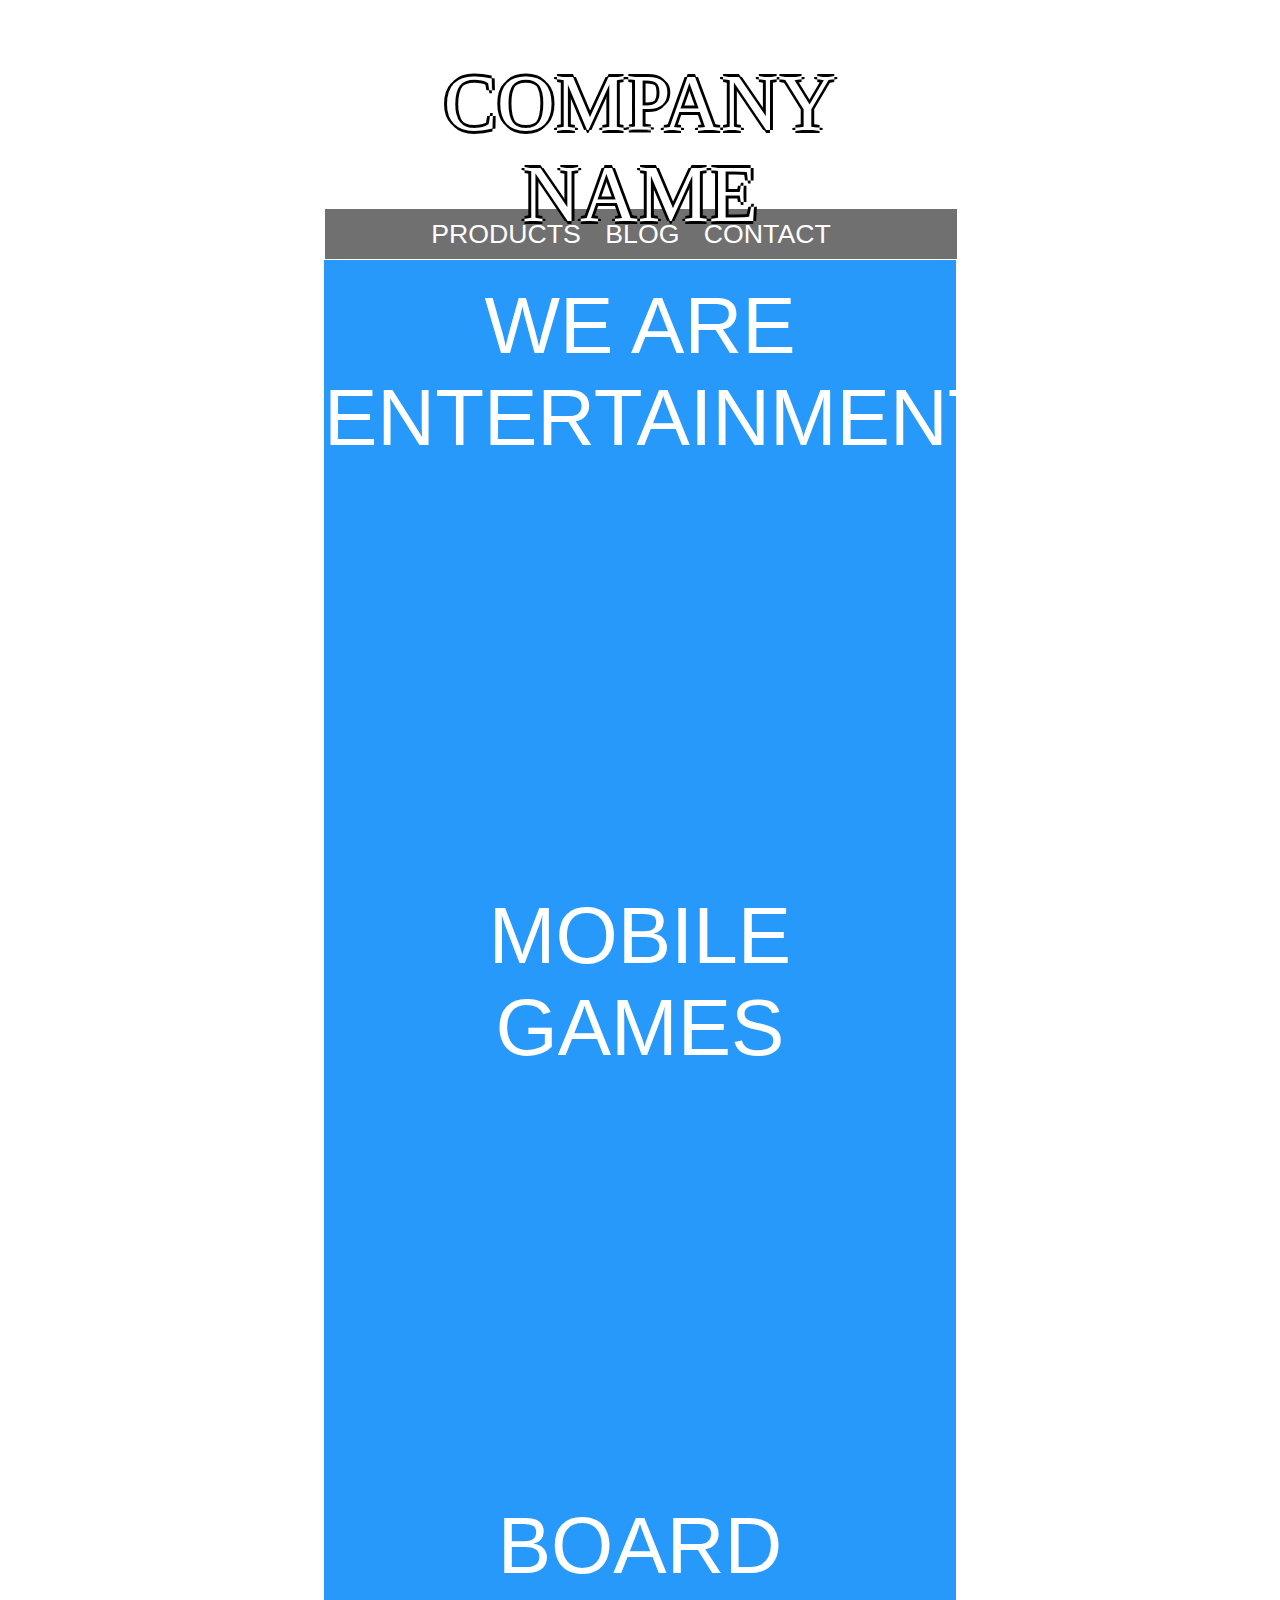
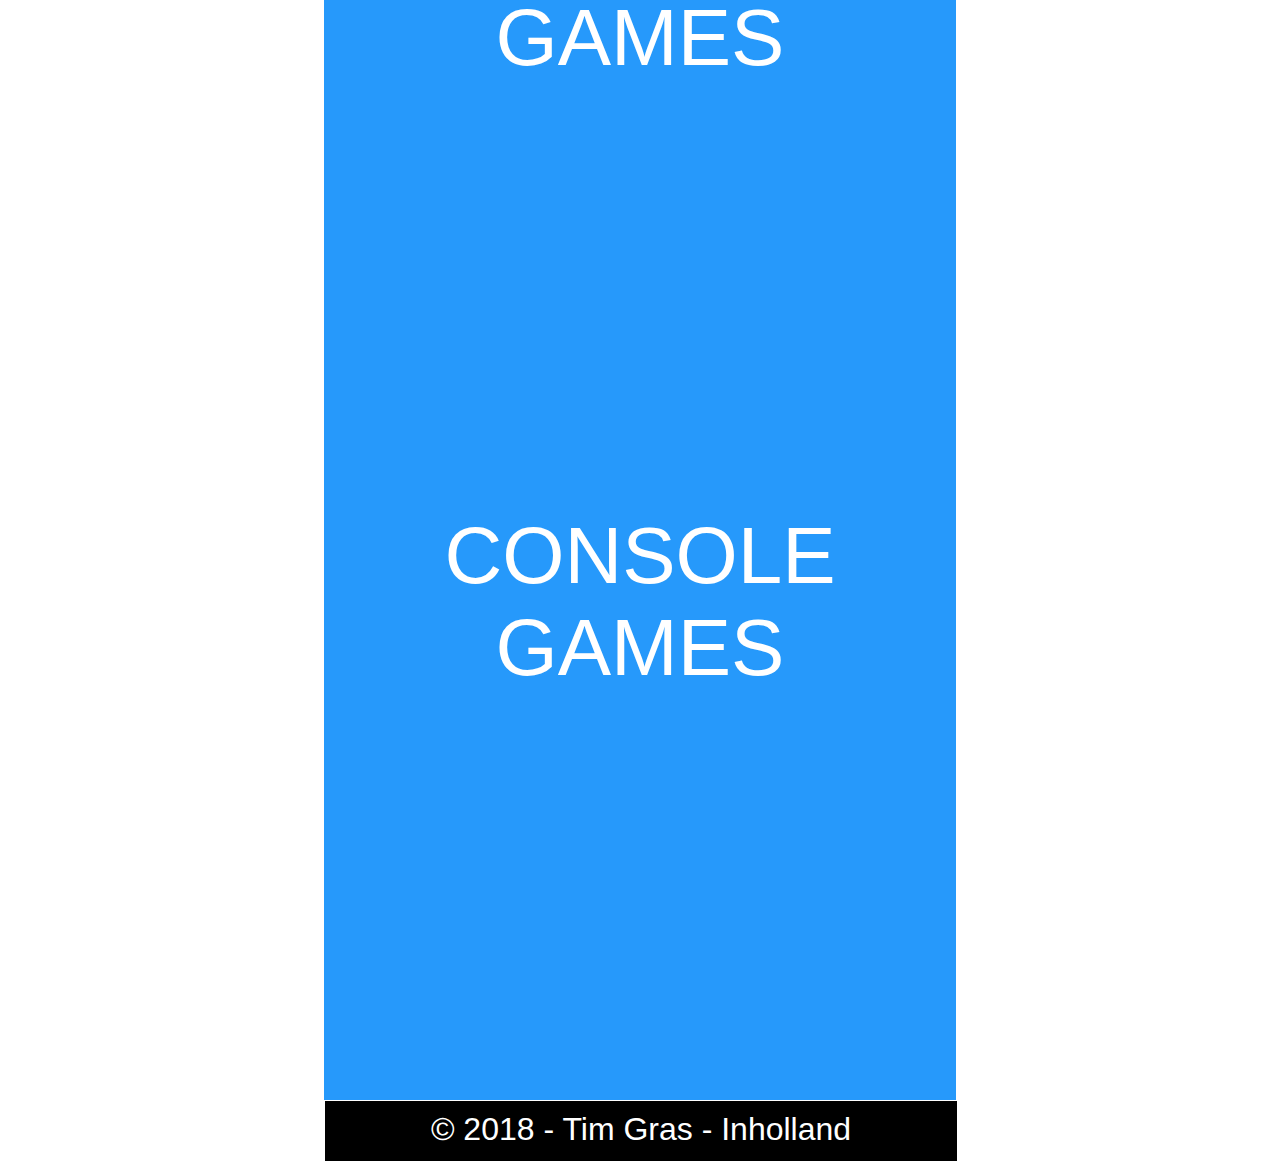
==== Index.html @ 02156e34 "changed the html and css files" ====
<!DOCTYPE html>
<html lang="en">
	<head>
		<meta name="viewport" content="width=device-width,initial-scale=1">
		<meta charset="UTF-8">
		<meta name="author" content="Tim Gras">
		<meta name="description" content="This website is for the WebMarkup and is an games website">
		<meta name="keywords" content="HTML, CSS, games, Mario, console, mobile, beerpong, dart, rubiccube, poker">

		<link rel="icon" href="img/favicon.png" type="image/gif" sizes="16x16">
		<link rel="stylesheet" type="text/css" href="Style.css">
		<link rel="stylesheet" type="text/css" href="PcStyle.css">
		<link rel="stylesheet" type="text/css" href="TabletStyle.css">
		<link rel="stylesheet" type="text/css" href="MobileStyle.css">
		<link rel="stylesheet" href="https://use.fontawesome.com/releases/v5.4.2/css/all.css">
		<title>INF1sA Tim Gras 630259</title>
	</head>
		
	<body>
		<!-- leftSide space -->
		<aside class="side">
		</aside>

		<!-- middle of page -->
		<main class="middle">
			<!-- Header of the page -->
			<header id="header">
				<article>COMPANY NAME</article>
			</header>

			<!-- navbar of the page -->
			<nav id="navbar">
				<article class="navlinks">
					<a href="product.html">PRODUCTS</a>
					<a href="​http://www.blogger.com">BLOG</a> 
					<a href="contact.html">CONTACT</a>
				</article>
				<a class="icon"><i class="fa fa-bars"></i></a>
			</nav>

			<!-- section of text -->
			<section class="page">
				<article>WE ARE</article>

				<article>ENTERTAINMENT</article>
			</section>

			<!-- Image -->
			<article title="imageproduct3" id="product3" class="image" alt="Mario"></article>
			
			<!-- section of text -->
			<section class="page hidefortablet hideformobile">
				<article>MOBILE</article>

				<article>GAMES</article>
			</section>

			<!-- Image -->
			<article title="imageproduct8" id="product8" class="image" alt="Mobilegames"></article>

			<!-- section of text -->
			<section class="page hidefortablet hideformobile">
				<article>BOARD</article>

				<article>GAMES</article>
			</section>

			<!-- Image -->
			<article title="imageproduct6" id="product6" class="image hidefortablet" alt="Boardgames"></article>

			<!-- section of text -->
			<section class="page hideformobile">
				<article>CONSOLE</article>

				<article>GAMES</article>
			</section>

			<article title="imageproduct9" id="product9" class="image fullimagecontainer " alt="Consolegames"></article>

			<!-- Footer of the page -->
			<footer id="footer">
				<article>&copy; 2018 - Tim Gras - Inholland</article>
			</footer>
		</main>
		
		<!-- rightSide space -->
		<aside class="side"></aside>
	</body>
</html>
---- Style.css ----
body{
	font-family: "Arial", serif;
}

.navbar a {
  float: left;
  color: #f2f2f2;
  text-align: center;
  padding: 14px 16px;
  text-decoration: none;
  font-size: 17px;
}
.icon {
  display: none;
}

/* For mobile*/
@media only screen and (max-width: 360px) {
  .navbar a:not(:last-child) {display: none;}
  .icon {
    float: left;
    display: block;
    margin-left: 2px;
    margin-top: -2px;
    font-size: 2em;
  }
  .navlinks{
  	display: none;
  }
}
---- PcStyle.css ----
/*For pc*/
@media only screen and (min-width: 961px) {
	body {
	    background-image: url("img/background.jpeg");
	    background-size: 100%;
	    background-repeat: no-repeat;
	}

	img{width: 100%;}

	.hideforpc{
		display: none;
	}

	.side{
		display: block;
		width: 25%;
		height: 1px;
		float: left;
	}
	.middle{
		width: 50%;
		float: left;
	}

	#header{
		width: 100%;
		height: 150px;
		margin: auto;
		background-image: url("img/companylogoBG.jpg");
		background-position: center;
		background-size: 100%;
		font-size: 5em;
		color: #ffffff;
		text-align: center;
		padding-top: 50px;
		font-family: "Berlin Sans FB", serif;
		text-shadow: -3px 0 black, 0 3px black, 3px 0 black, 0 -3px black;
	}

	#footer{
		width: 100%;
		height: 50px;
		background-color: #000000;
		color: #ffffff;
		text-align: center;
		padding-top: 10px;
		font-size: 2em;
		float: left;
		border: solid 1px;
		border-color: #FFFFFF;
	}

	.page {
		float: left;
	   	width: 100%;
	   	height: 200px;
	   	background-color: #2699fb;
	   	font-size: 5em;
	   	color: #ffffff;
	   	padding-top: 15pt;
	   	text-align: center;
	   	font-family: "Arial", serif;
	   	vertical-align: middle;
	}

	.grid{
		float: left;
		background-color: #ffffff;
		width: 100%;
		height: 860px;
		border: solid 1px;
		border-color: #AAAAAA;
	}

	.image{
		float: left;
		width: 100%;
	   	height: 390px;
	   	margin: auto;
	 	background-color: #2699fb;
	   	font-size: 63pt;
	   	color: #ffffff;
	   	text-align: center;
	   	overflow: hidden;
	}

	.gridcolumn{
		float: left;
		width: 290px;
		height: 200px;
		margin-top: 10px;
		margin-left: 10px;
		border: solid 1px;
		border-color: #AAAAAA;
	}

	.gridimage{
		height: 100%;
	}

	.bannerimage{
		height: 200px;
	}

	.formsection{
		width: 100%;
		background-color: #ffffff;
		float: left;
	}

	.form{
		width: 81%;
		margin-left: 9%;
	}

	#navbar{
		height: 40px;
		width:  100%;
		margin:  auto;
		padding-top: 10px;
		background-color: #707070; 
		color: #ffffff;
		text-align: center;
		border: solid 1px;
		border-color: #ffffff;

	}

	.fullwidth{
		width: 100%;
		font-family: "Arial", serif;
		font-size: 15pt;

	}

	.dropdown{
		float: right;
		width: 60%;
		font-size: 2em;
		font-family: "Arial", serif;
		color: #AAAAAA;
	}

	.contactFormFieldset{
		font-family: "Arial", serif;
		margin-top: 20px;
	}

	.input{
		color: #AAAAAA;
		font-size: 2em;
		font-family: "Arial", serif;
		border:none;
	}

	.submit{
		float: left;
	   	width: 100%;
	   	height: 75px;
	   	background-color: #2699fb;
	   	font-size: 25pt;
	   	color: #ffffff;
	   	text-align: center;
	   	font-family: "Arial", serif;
	   	margin-top: 20px;
	   	margin-bottom: 40px; 
	}

	.textarea{
		height: 150px;
	}

	.moreinfo{
		margin-top: 20px;
		margin-left:5%;
		margin-bottom: 20px;
		font-size: 2em;
		color: #707070;
	}

	.headerText{
		float: left;
	   	width: 100%;
	   	height: 100px;
	   	background-color: #2699fb;
	   	font-size: 5em;
	   	color: #ffffff;
	   	padding-top: 10px;
	   	text-align: center;
	   	font-family: "Arial", serif;
	   	vertical-align: middle;
	   	border: solid 1px;
	   	border-color: #FFFFFF;
	}

	#product1{
		background-image: url("img/product1.jpg");
		background-position: center;
		background-size: cover;
		background-repeat: no-repeat;
	}
	#product2{
		background-image: url("img/product2.jpg");
		background-position: center;
		background-size: cover;
		background-repeat: no-repeat;
	}
	#product3{
		background-image: url("img/product3.jpg");
		background-position: center;
		background-size: cover;
		background-repeat: no-repeat;
	}
	#product4{
		background-image: url("img/product4.jpg");
		background-position: center;
		background-size: cover;
		background-repeat: no-repeat;
	}
	#product5{
		background-image: url("img/product5.jpg");
		background-position: center;
		background-size: cover;
		background-repeat: no-repeat;
	}
	#product6{
		background-image: url("img/product6.jpg");
		background-position: center;
		background-size: cover;
		background-repeat: no-repeat;
	}
	#product7{
		background-image: url("img/product7.jpg");
		background-position: center;
		background-size: cover;
		background-repeat: no-repeat;
	}
	#product8{
		background-image: url("img/product8.jpg");
		background-position: center;
		background-size: cover;
		background-repeat: no-repeat;
	}
	#product9{
		background-image: url("img/product9.jpg");
		background-position: center;
		background-size: cover;
		background-repeat: no-repeat;
	}
	#product10{
		background-image: url("img/product10.jpg");
		background-position: center;
		background-size: cover;
		background-repeat: no-repeat;
	}
	#product11{
		background-image: url("img/product11.jpg");
		background-position: center;
		background-size: cover;
		background-repeat: no-repeat;
	}
	#product12{
		background-image: url("img/product12.jpg");
		background-position: center;
		background-size: 100%;
		background-repeat: no-repeat;
	}


	a:link{
		color: #ffffff;
		font-size: 20pt;
		padding-right: 20px;
		font-family: "Arial", serif;
		text-decoration: none;
	}
	a:visited {
	    color: #ffffff;
		font-size: 20pt;
		text-underline-position: none;
		font-family: "Arial", serif;
		text-decoration: none;
	}

	a:hover {
	    color: #ffffff;
		font-size: 20pt;
		font-family: "Arial", serif;
		text-decoration: none;
	}

	/*makes the placeholder to the same color that is used for the rest of the input*/
	::placeholder {
    color: #AAAAAA;
    opacity: 1; /* Firefox */
	}

	:-ms-input-placeholder { /* Internet Explorer 10-11 */
	   color: #AAAAAA;
	}

	::-ms-input-placeholder { /* Microsoft Edge */
	   color: #AAAAAA;
	}
}
---- TabletStyle.css ----
/*For tablet*/
@media only screen and (max-width: 960px) and ( min-width: 361px) {
    body {
    }

    img{
    	height: 100%;
    }

    .hidefortablet{
    	display: none;
    }
    
	#header{
		width: 100%;
		height: 100px;
		margin: auto;
		background-image: url("img/companylogoBG.jpg");
		background-position: center;
		background-size: 100%;
		font-size: 4em;
		color: #ffffff;
		text-align: center;
		padding-top: 30px;
		color: #ffffff;
		text-align: center;
		font-family: "Berlin Sans FB", serif;
		text-shadow: -3px 0 black, 0 3px black, 3px 0 black, 0 -3px black;
	}

	#footer{
		float: left;
		width: 100%;
		height: 30pt;
		margin-top: 20px;
		background-color: #000000;
		color: #ffffff;
		text-align: center;
		font-size: 1.5em;
	}

	.page {
		float: left;
	   width: 100%;
	   height: 150px;
	   background-color: #2699fb;
	   font-size: 40pt;
	   color: #ffffff;
	   text-align: center;
	   font-family: "Arial", serif;
	   vertical-align: middle;
	   border:solid 1px;
	   border-color: #FFFFFF;
	}
	
	.gridcolumn{
		float: left;
		width: 47%;
		height: 160px;
		margin-top: 10px;
		margin-left: 10px;
		border: solid 1px;
		border-color: #AAAAAA;
	}

	.gridimage{
		height: 100%;
	}

	.image{
		float: left;
		width: 44%;
	   	height: 150pt;
	   	border: solid 5px;
	   	border-color: #FFFFFF;
		
	}
	.fullimagecontainer{
		float: left;
		width: 100%;
	   	height: 200pt;
	   	margin: auto;
	}
	.imagefullwidth{
		width: 100%;
	}

	.formsection{
		width: 100%;
		background-color: #ffffff;
		float: left;
		margin-top: 50px;
	}

	.form{
		width: 81%;
		margin-left: 9%;
	}

	.fullwidth{
		width: 100%;
		font-family: "Arial", serif;

	}

	.dropdown{
		float: left;
		width: 100%;
		font-size: 2em;
		font-family: "Arial", serif;
		margin-top: 20px;
		color: #707070;
	}

	.selectoptions{
		font-size: 23px;
	}

	.contactFormFieldset{
		font-family: "Arial", serif;
		margin-top: 20px;
	}

	.input{
		color: #AAAAAA;
		font-size: 2em;
		font-family: "Arial", serif;
		border:none;
	}

	.textarea{
		height: 150px;
	}

	.submit{
		float: left;
	   	width: 100%;
	   	height: 50px;
	   	background-color: #2699fb;
	   	font-size: 25pt;
	   	color: #ffffff;
	   	text-align: center;
	   	font-family: "Arial", serif;
	   	margin-top: 20px;
	}

	#navbar{
		height: 30px;
		width:  100%;
		margin:  auto;
		background-color: #707070; 
		color: #ffffff;
		padding-top: 5px;
		text-align: center;
		border: solid 1px;
		border-color: #ffffff;

	}

	#product1{
		background-image: url("img/product1.jpg");
		background-position: center;
		background-size: cover;
		background-repeat: no-repeat;
	}
	#product2{
		background-image: url("img/product2.jpg");
		background-position: center;
		background-size: cover;
		background-repeat: no-repeat;
	}
	#product3{
		background-image: url("img/product3.jpg");
		background-position: center;
		background-size: cover;
		background-repeat: no-repeat;
	}
	#product4{
		background-image: url("img/product4.jpg");
		background-position: center;
		background-size: cover;
		background-repeat: no-repeat;
	}
	#product5{
		background-image: url("img/product5.jpg");
		background-position: center;
		background-size: cover;
		background-repeat: no-repeat;
	}
	#product6{
		background-image: url("img/product6.jpg");
		background-position: center;
		background-size: cover;
		background-repeat: no-repeat;
	}
	#product7{
		background-image: url("img/product7.jpg");
		background-position: center;
		background-size: cover;
		background-repeat: no-repeat;
	}
	#product8{
		background-image: url("img/product8.jpg");
		background-position: center;
		background-size: cover;
		background-repeat: no-repeat;
	}
	#product9{
		background-image: url("img/product9.jpg");
		background-position: center;
		background-size: cover;
		background-repeat: no-repeat;
	}
	#product10{
		background-image: url("img/product10.jpg");
		background-position: center;
		background-size: cover;
		background-repeat: no-repeat;
	}
	#product11{
		background-image: url("img/product11.jpg");
		background-position: center;
		background-size: cover;
		background-repeat: no-repeat;
	}
	#product12{
		background-image: url("img/product12.jpg");
		background-position: center;
		background-size: 100%;
		background-repeat: no-repeat;
	}

	a:link{
		color: #ffffff;
		font-size: 15pt;
		padding-right: 15px;
		font-family: "Arial", serif;
		text-decoration: none;
	}
	a:visited {
	    color: #ffffff;
		font-size: 15pt;
		text-underline-position: none;
		font-family: "Arial", serif;
		text-decoration: none;
	}

	a:hover {
	    color: #ffffff;
		font-size: 15pt;
		font-family: "Arial", serif;
		text-decoration: none;
	}

	/*makes the placeholder to the same color that is used for the rest of the input*/
	::placeholder {
    color: #AAAAAA;
    opacity: 1; /* Firefox */
	}

	:-ms-input-placeholder { /* Internet Explorer 10-11 */
	   color: #AAAAAA;
	}

	::-ms-input-placeholder { /* Microsoft Edge */
	   color: #AAAAAA;
	}
}
---- MobileStyle.css ----
/*For mobile*/
@media only screen and (max-width: 360px) {
    body {
    }

    img{
    	width: 100%;
    }

    .hideformobile{
    	display: none;
    }
    
	#header{
		width: 100%;
		height: 55px;
		margin: auto;
		background-image: url("img/companylogoBG.jpg");
		background-position: center;
		background-size: 100%;
		font-size: 2.2em;
		font-family: "Berlin Sans FB", serif;
		color: #ffffff;
		text-align: center;
		padding-top: 15px;
	}

	#footer{
		float: left;
		width: 100%;
		height: 30px;
		margin: auto;
		background-color: #000000;
		color: #ffffff;
		text-align: center;
		padding-top: 7px;
		font-size: 1.2em;
	}

	.page {
		float: left;
		width: 100%;
		height: 70px;
		background-color: #2699fb;
		font-size: 20pt;
		color: #ffffff;
		text-align: center;
		font-family: "Arial", serif;
		vertical-align: middle;
	}
	
	.image{
		float: left;
		width: 100%;
	   	height: 140px;
	   	font-size: 63pt;
	   	color: #ffffff;
	   	text-align: center;
	   	overflow: hidden;
	   	border: solid 3px;
	}

	.gridimage{
		float: left;
		width: 90%;
		height: 200px;
		margin-top: 10px;
		margin-left: 5%;
	}

	.bannerimage{
		height: 100px;
	}

	.imagefullwidth{
		width: 100%;
	}

	#navbar{
		height: 30px;
		width:  100%;
		margin:  auto;
		background-color: #707070; 
		color: #ffffff;
		border: solid 1px;
		border-color: #ffffff;

	}

	.formsection{
		width: 100%;
		background-color: #ffffff;
		float: left;
	}

	.form{
		width: 80%;
		margin-top: 30px;
		margin-left: 10%;
	}

	.fullwidth{
		width: 100%;
		font-family: "Arial", serif;
		font-size: 10pt;
	}

	.dropdown{
		float: left;
		width: 100%;
		font-size: 1em;
		font-family: "Arial", serif;
		margin-top: 10px;
		color: #707070;
	}

	.centerright{
		float: left;
		width: 100%;
	}

	.contactFormFieldset{
		color: #707070;
		font-size: 10pt;
		margin-top: 15px;
	}

	.input{
		color: #AAAAAA;
		border:none;
	}

	.submit{
		float: left;
	   	width: 100%;
	   	height: 30px;
	   	background-color: #2699fb;
	   	font-size: 15pt;
	   	color: #ffffff;
	   	text-align: center;
	   	font-family: "Arial", serif;
	   	margin-top: 10px;
	   	margin-bottom: 10px; 
	}

	.headerText{
		float: left;
	   	width: 100%;
	   	min-height: 20px;
	   	background-color: #2699fb;
	   	font-size: 2em;
	   	color: #ffffff;
	   	padding-top: 10px;
	   	text-align: center;
	   	font-family: "Arial", serif;
	}

	#product1{
		background-image: url("img/product1.jpg");
		background-position: center;
		background-size: cover;
		background-repeat: no-repeat;
	}
	#product2{
		background-image: url("img/product2.jpg");
		background-position: center;
		background-size: cover;
		background-repeat: no-repeat;
	}
	#product3{
		background-image: url("img/product3.jpg");
		background-position: center;
		background-size: cover;
		background-repeat: no-repeat;
	}
	#product4{
		background-image: url("img/product4.jpg");
		background-position: center;
		background-size: cover;
		background-repeat: no-repeat;
	}
	#product5{
		background-image: url("img/product5.jpg");
		background-position: center;
		background-size: cover;
		background-repeat: no-repeat;
	}
	#product6{
		background-image: url("img/product6.jpg");
		background-position: center;
		background-size: cover;
		background-repeat: no-repeat;
	}
	#product7{
		background-image: url("img/product7.jpg");
		background-position: center;
		background-size: cover;
		background-repeat: no-repeat;
	}
	#product8{
		background-image: url("img/product8.jpg");
		background-position: center;
		background-size: cover;
		background-repeat: no-repeat;
	}
	#product9{
		background-image: url("img/product9.jpg");
		background-position: center;
		background-size: cover;
		background-repeat: no-repeat;
	}
	#product10{
		background-image: url("img/product10.jpg");
		background-position: center;
		background-size: cover;
		background-repeat: no-repeat;
	}
	#product11{
		background-image: url("img/product11.jpg");
		background-position: center;
		background-size: cover;
		background-repeat: no-repeat;
	}
	#product12{
		background-image: url("img/product12.jpg");
		background-position: center;
		background-size: cover;
		background-repeat: no-repeat;
	}
}
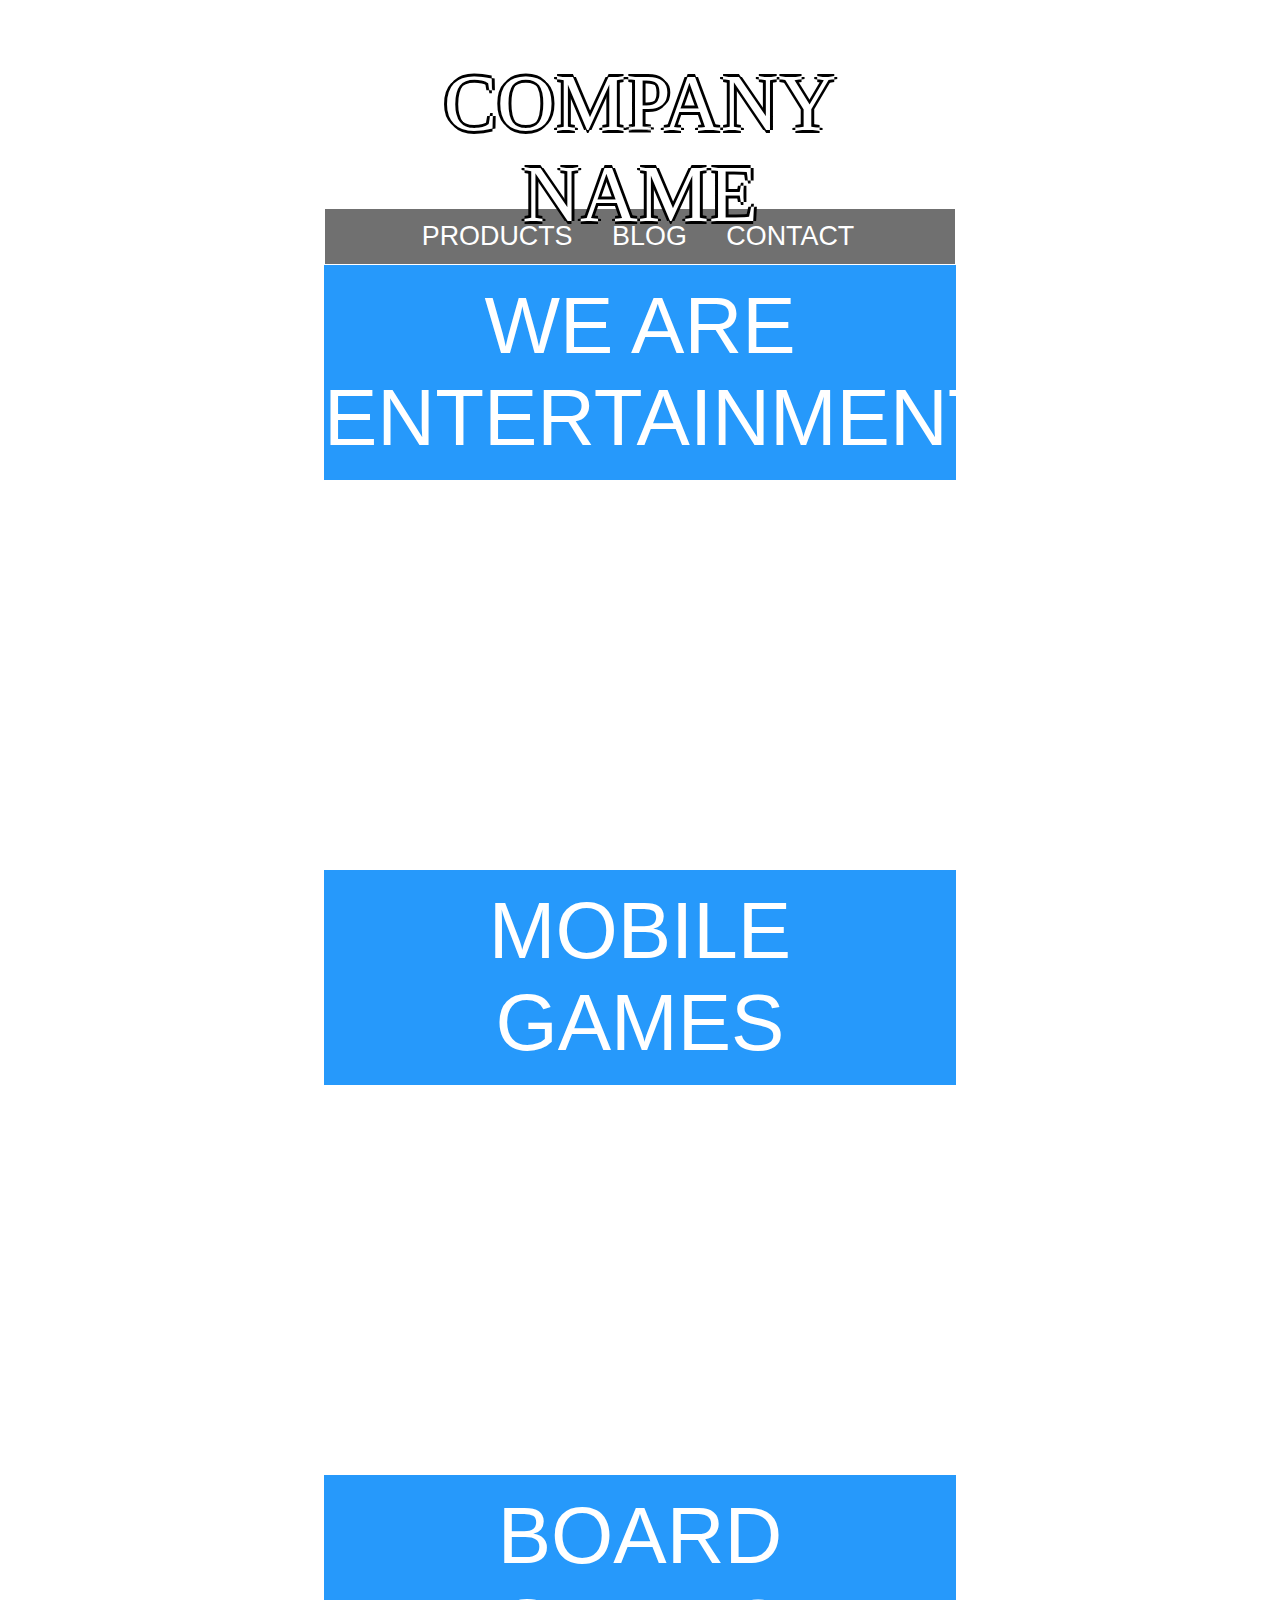
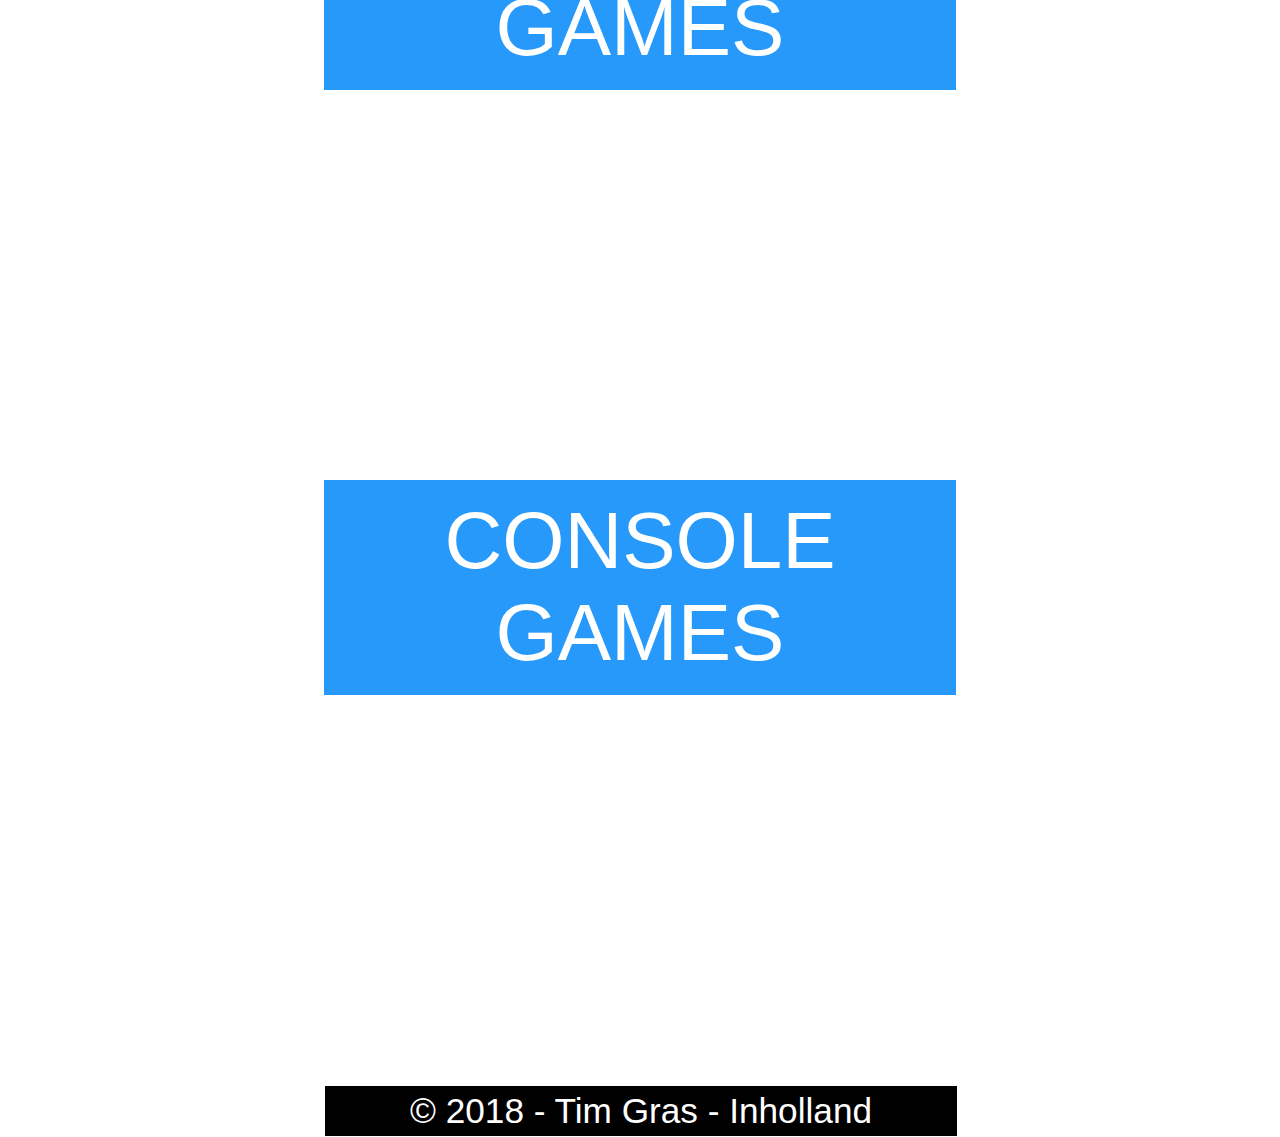
==== commit d1588314: "redirected the css files and some minor changes" ====
--- a/Index.html
+++ b/Index.html
@@ -1,4 +1,4 @@
- <!DOCTYPE html>
+<!DOCTYPE html>
 <html lang="en">
 	<head>
 		<meta name="viewport" content="width=device-width,initial-scale=1">
@@ -8,10 +8,10 @@
 		<meta name="keywords" content="HTML, CSS, games, Mario, console, mobile, beerpong, dart, rubiccube, poker">
 
 		<link rel="icon" href="img/favicon.png" type="image/gif" sizes="16x16">
-		<link rel="stylesheet" type="text/css" href="Style.css">
-		<link rel="stylesheet" type="text/css" href="PcStyle.css">
-		<link rel="stylesheet" type="text/css" href="TabletStyle.css">
-		<link rel="stylesheet" type="text/css" href="MobileStyle.css">
+		<link rel="stylesheet" type="text/css" href="css/Style.css">
+		<link rel="stylesheet" type="text/css" href="css/PcStyle.css">
+		<link rel="stylesheet" type="text/css" href="css/TabletStyle.css">
+		<link rel="stylesheet" type="text/css" href="css/MobileStyle.css">
 		<link rel="stylesheet" href="https://use.fontawesome.com/releases/v5.4.2/css/all.css">
 		<title>INF1sA Tim Gras 630259</title>
 	</head>
@@ -22,26 +22,33 @@
 		</aside>
 
 		<!-- middle of page -->
-		<main class="middle">
+		<main class="main">
 			<!-- Header of the page -->
 			<header id="header">
 				<article>COMPANY NAME</article>
 			</header>
 
 			<!-- navbar of the page -->
-			<nav id="navbar">
-				<article class="navlinks">
-					<a href="product.html">PRODUCTS</a>
-					<a href="​http://www.blogger.com">BLOG</a> 
-					<a href="contact.html">CONTACT</a>
+			<nav id="navbar navdropdown">
+				<ul class="hideformobile">
+					<li class="hideformobile"><a href="product.html">PRODUCTS</a></li>
+					<li class="hideformobile"><a href="​http://www.blogger.com">BLOG</a> </li>
+					<li class="hideformobile"><a href="contact.html">CONTACT</a></li>
+				</ul>
+				<!-- for mobile -->
+				<article class="navdropdown hideforpc hidefortablet">
+					<a class="icon dropbtn"><i class="fa fa-bars"></i></a>
+					<section class="dropdown-content">
+						<a href="product.html">PRODUCTS</a>
+						<a href="​http://www.blogger.com">BLOG</a> 
+						<a href="contact.html">CONTACT</a>
+					</section>
 				</article>
-				<a class="icon"><i class="fa fa-bars"></i></a>
 			</nav>
-
 			<!-- section of text -->
-			<section class="page">
+			<section class="article">
 				<article>WE ARE</article>
-
+				
 				<article>ENTERTAINMENT</article>
 			</section>
 
@@ -49,7 +56,7 @@
 			<article title="imageproduct3" id="product3" class="image" alt="Mario"></article>
 			
 			<!-- section of text -->
-			<section class="page hidefortablet hideformobile">
+			<section class="article hidefortablet hideformobile">
 				<article>MOBILE</article>
 
 				<article>GAMES</article>
@@ -59,7 +66,7 @@
 			<article title="imageproduct8" id="product8" class="image" alt="Mobilegames"></article>
 
 			<!-- section of text -->
-			<section class="page hidefortablet hideformobile">
+			<section class="article hidefortablet hideformobile">
 				<article>BOARD</article>
 
 				<article>GAMES</article>
@@ -69,7 +76,7 @@
 			<article title="imageproduct6" id="product6" class="image hidefortablet" alt="Boardgames"></article>
 
 			<!-- section of text -->
-			<section class="page hideformobile">
+			<section class="article hideformobile">
 				<article>CONSOLE</article>
 
 				<article>GAMES</article>
@@ -79,7 +86,7 @@
 
 			<!-- Footer of the page -->
 			<footer id="footer">
-				<article>&copy; 2018 - Tim Gras - Inholland</article>
+				<p>&copy; 2018 - Tim Gras - Inholland</p>
 			</footer>
 		</main>
 		
--- a/css/Style.css
+++ b/css/Style.css
@@ -0,0 +1,58 @@
+body{
+	font-family: "Arial", serif;
+}
+
+.navbar a {
+  float: left;
+  color: #f2f2f2;
+  text-align: center;
+  padding: 14px 16px;
+  text-decoration: none;
+  font-size: 17px;
+}
+.icon {
+  display: none;
+}
+
+/* For mobile*/
+@media only screen and (max-width: 360px) {
+  .navbar a:not(:last-child) {display: none;}
+  .icon {
+    float: left;
+    display: block;
+    margin-left: 2px;
+    margin-top: -2px;
+    font-size: 2em;
+  }
+  .navlinks{
+  	display: none;
+  }
+
+  .dropbtn {
+    border: none;
+    cursor: pointer;
+}
+
+.dropdown-content {
+	margin-top: 30px;
+    display: none;
+    position: absolute;
+    background-color: #707070;
+    min-width: 160px;
+    box-shadow: 0px 8px 16px 0px rgba(0,0,0,0.2);
+    z-index: 1;
+}
+
+.dropdown-content a {
+    color: #FFFFFF;
+    padding: 12px 16px;
+    text-decoration: none;
+    display: block;
+}
+
+
+.navdropdown:hover .dropdown-content {
+    display: block;
+}
+
+}
--- a/css/PcStyle.css
+++ b/css/PcStyle.css
@@ -0,0 +1,342 @@
+/*For pc*/
+@media only screen and (min-width: 961px) {
+	body {
+		background-image: url("../img/background.jpeg");
+		background-size: 100%;
+		background-repeat: no-repeat;
+	}
+
+	/* hide for pc layout*/
+	.hideforpc{
+		display: none;
+	}
+
+	/* sidebars */
+	.side{
+		display: block;
+		width: 25%;
+		height: 1px;
+		float: left;
+	}
+
+	/* the main */
+	.main{
+		width: 50%;
+		float: left;
+	}
+
+	/* the header */
+	#header{
+		width: 100%;
+		height: 150px;
+		margin-top: 0px;
+		background-image: url("../img/companylogoBG.jpg");
+		background-position: center;
+		background-size: 100%;
+		font-size: 5em;
+		color: #ffffff;
+		text-align: center;
+		padding-top: 50px;
+		font-family: "Berlin Sans FB", serif;
+		text-shadow: -3px 0 black, 0 3px black, 3px 0 black, 0 -3px black;
+	}
+
+	/* the footer */
+	#footer{
+		width: 100%;
+		height: 50px;
+		background-color: #000000;
+		color: #ffffff;
+		text-align: center;
+		font-size: 2.2em;
+		float: left;
+		border: solid 1px;
+		border-color: #FFFFFF;
+	}
+
+	/* the center p */
+	p{
+		padding-top: 5px;
+		margin-top: 0px;
+	}
+
+	/* the article with text */
+	.article {
+		float: left;
+		width: 100%;
+		height: 200px;
+		background-color: #2699fb;
+		font-size: 5em;
+		color: #ffffff;
+		padding-top: 15px;
+		text-align: center;
+		font-family: "Arial", serif;
+		vertical-align: middle;
+	}
+
+	/* the grid for images */
+	.grid{
+		float: left;
+		background-color: #ffffff;
+		width: 100%;
+		height: 860px;
+		border: solid 1px;
+		border-color: #AAAAAA;
+	}
+
+	/* images layout */
+	.image{
+		float: left;
+		width: 100%;
+		height: 390px;
+		margin: auto;
+		text-align: center;
+		overflow: hidden;
+	}
+
+	/* column for grid images */
+	.gridcolumn{
+		float: left;
+		width: 290px;
+		height: 200px;
+		margin-top: 10px;
+		margin-left: 10px;
+		border: solid 1px;
+		border-color: #AAAAAA;
+	}
+
+	/* height of image */
+	.gridimage{
+		height: 100%;
+	}
+
+	/* layout for global */
+	.formsection{
+		width: 100%;
+		background-color: #ffffff;
+		float: left;
+	}
+
+	/* Form */
+	.form{
+		width: 81%;
+		margin-left: 9%;
+	}
+
+	/* Makes the navbar */
+	ul{
+	    font-family: Arial;
+	    font-size: 0.8em;
+	    list-style-type: none;
+	    background-color: #707070;
+	    width: fill;
+	    margin: 0;
+	    padding: 0;
+	    overflow: hidden; 
+	    border-style: solid;
+	    border-color: #ffffff;
+	    border-width: 1px;
+	    text-align: center;
+	}
+
+	/* for each nav item */
+	li{
+	    float: center;
+	    vertical-align: center;
+	    display: inline-block;
+	}
+
+	/* for the links in the nav */
+	li a {
+	    display: block;
+	    color: #ffffff;
+	    text-align: center;
+	    padding: 12px 16px;
+	    text-decoration: none;
+	}
+
+	/* for images */
+	.fullwidth{
+		width: 100%;
+		font-family: "Arial", serif;
+
+	}
+
+	/* for input dropdown */
+	.dropdown{
+		float: right;
+		width: 60%;
+		font-size: 2em;
+		font-family: "Arial", serif;
+		color: #AAAAAA;
+	}
+
+	/* block for input */
+	.contactFormFieldset{
+		font-family: "Arial", serif;
+		margin-top: 20px;
+	}
+
+	/* input */
+	.input{
+		color: #AAAAAA;
+		font-size: 2em;
+		font-family: "Arial", serif;
+		border:none;
+	}
+
+	/* submit button */
+	.submit{
+		float: left;
+		width: 100%;
+		height: 75px;
+		background-color: #2699fb;
+		font-size: 2em;
+		color: #ffffff;
+		text-align: center;
+		font-family: "Arial", serif;
+		margin-top: 20px;
+		margin-bottom: 40px; 
+	}
+
+	/* textarea input */
+	.textarea{
+		height: 150px;
+	}
+
+	/* text in contact */
+	.moreinfo{
+		margin-top: 20px;
+		margin-left:5%;
+		margin-bottom: 20px;
+		font-size: 2em;
+		color: #707070;
+	}
+
+	/* header for pages */
+	.headerText{
+		float: left;
+		width: 100%;
+		height: 100px;
+		background-color: #2699fb;
+		font-size: 5em;
+		color: #ffffff;
+		padding-top: 10px;
+		text-align: center;
+		font-family: "Arial", serif;
+		vertical-align: middle;
+		border: solid 1px;
+		border-color: #FFFFFF;
+	}
+
+	/* all images */
+	#product1{
+		background-image: url("../img/product1.jpg");
+		background-position: center;
+		background-size: cover;
+		background-repeat: no-repeat;
+	}
+	#product2{
+		background-image: url("../img/product2.jpg");
+		background-position: center;
+		background-size: cover;
+		background-repeat: no-repeat;
+	}
+	#product3{
+		background-image: url("../img/product3.jpg");
+		background-position: center;
+		background-size: cover;
+		background-repeat: no-repeat;
+	}
+	#product4{
+		background-image: url("../img/product4.jpg");
+		background-position: center;
+		background-size: cover;
+		background-repeat: no-repeat;
+	}
+	#product5{
+		background-image: url("../img/product5.jpg");
+		background-position: center;
+		background-size: cover;
+		background-repeat: no-repeat;
+	}
+	#product6{
+		background-image: url("../img/product6.jpg");
+		background-position: center;
+		background-size: cover;
+		background-repeat: no-repeat;
+	}
+	#product7{
+		background-image: url("../img/product7.jpg");
+		background-position: center;
+		background-size: cover;
+		background-repeat: no-repeat;
+	}
+	#product8{
+		background-image: url("../img/product8.jpg");
+		background-position: center;
+		background-size: cover;
+		background-repeat: no-repeat;
+	}
+	#product9{
+		background-image: url("../img/product9.jpg");
+		background-position: center;
+		background-size: cover;
+		background-repeat: no-repeat;
+	}
+	#product10{
+		background-image: url("../img/product10.jpg");
+		background-position: center;
+		background-size: cover;
+		background-repeat: no-repeat;
+	}
+	#product11{
+		background-image: url("../img/product11.jpg");
+		background-position: center;
+		background-size: cover;
+		background-repeat: no-repeat;
+	}
+	#product12{
+		background-image: url("../img/product12.jpg");
+		background-position: center;
+		background-size: cover;
+		background-repeat: no-repeat;
+	}
+
+	/* difines links*/
+	a:link{
+		color: #ffffff;
+		font-size: 2.1em;
+		padding-right: 20px;
+		font-family: "Arial", serif;
+		text-decoration: none;
+	}
+	a:visited {
+		color: #ffffff;
+		font-size: 2.1em;
+		text-underline-position: none;
+		font-family: "Arial", serif;
+		text-decoration: none;
+	}
+
+	a:hover {
+		color: #ffffff;
+		font-size: 2.1em;
+		font-family: "Arial", serif;
+		text-decoration: none;
+	}
+
+	/*makes the placeholder to the same color that is used for the rest of the input*/
+	::placeholder {
+		color: #AAAAAA;
+		opacity: 1; /* Firefox */
+	}
+
+	:-ms-input-placeholder { /* Internet Explorer 10-11 */
+		color: #AAAAAA;
+	}
+
+	::-ms-input-placeholder { /* Microsoft Edge */
+		color: #AAAAAA;
+	}
+}--- a/css/TabletStyle.css
+++ b/css/TabletStyle.css
@@ -0,0 +1,309 @@
+/*For tablet*/
+@media only screen and (max-width: 960px) and ( min-width: 361px) {
+	/* body */
+	body {
+	}
+
+	/* the center p */
+	p{
+		padding-top: 2px;
+		margin-top: 0px;
+	}
+
+	/* hide for tablet */
+	.hidefortablet{
+		display: none;
+	}
+	
+	/* the header */
+	#header{
+		width: 100%;
+		height: 100px;
+		margin: auto;
+		background-image: url("../img/companylogoBG.jpg");
+		background-position: center;
+		background-size: 100%;
+		font-size: 4em;
+		color: #ffffff;
+		text-align: center;
+		padding-top: 30px;
+		color: #ffffff;
+		text-align: center;
+		font-family: "Berlin Sans FB", serif;
+		text-shadow: -3px 0 black, 0 3px black, 3px 0 black, 0 -3px black;
+	}
+
+	/* the footer */
+	#footer{
+		float: left;
+		width: 100%;
+		height: 30px;
+		margin-top: 20px;
+		background-color: #000000;
+		color: #ffffff;
+		text-align: center;
+		font-size: 1.5em;
+	}
+
+	/* the article with text */
+	.article {
+		float: left;
+		width: 100%;
+		height: 120px;
+		background-color: #2699fb;
+		font-size: 3em;
+		color: #ffffff;
+		text-align: center;
+		font-family: "Arial", serif;
+		vertical-align: middle;
+	}
+
+	/* column for grid images */
+	.gridcolumn{
+		float: left;
+		width: 47%;
+		height: 160px;
+		margin-top: 10px;
+		margin-left: 10px;
+		border: solid 1px;
+		border-color: #AAAAAA;
+	}
+
+	/* height of image */
+	.gridimage{
+		height: 100%;
+	}
+
+	/* images layout */
+	.image{
+		float: left;
+		width: 44%;
+		height: 150px;
+		border: solid 5px;
+		border-color: #FFFFFF;
+		
+	}
+
+	/* for full with layout */
+	.fullimagecontainer{
+		float: left;
+		width: 100%;
+		height: 240px;
+		margin: auto;
+	}
+
+
+	/* layout for global */
+	.formsection{
+		width: 100%;
+		background-color: #ffffff;
+		float: left;
+		margin-top: 50px;
+	}
+
+	/* Form */
+	.form{
+		width: 81%;
+		margin-left: 9%;
+	}
+
+	/* for images */
+	.fullwidth{
+		width: 100%;
+		font-family: "Arial", serif;
+
+	}
+
+	/* for input dropdown */
+	.dropdown{
+		float: left;
+		width: 100%;
+		font-size: 1.5em;
+		font-family: "Arial", serif;
+		margin-top: 20px;
+		color: #707070;
+	}
+
+	/* dropdown text */
+	.selectoptions{
+		font-size: 23px;
+	}
+
+	/* block for input */
+	.contactFormFieldset{
+		font-family: "Arial", serif;
+		margin-top: 20px;
+	}
+
+	/* input */
+	.input{
+		color: #AAAAAA;
+		font-size: 1.5em;
+		font-family: "Arial", serif;
+		border:none;
+	}
+
+	/* textarea input */
+	.textarea{
+		height: 150px;
+	}
+
+	/* submit button */
+	.submit{
+		float: left;
+		width: 100%;
+		height: 50px;
+		background-color: #2699fb;
+		font-size: 2em;
+		color: #ffffff;
+		text-align: center;
+		font-family: "Arial", serif;
+		margin-top: 20px;
+	}
+
+	/* Makes the navbar */
+	ul{
+	    font-family: Arial;
+	    height: 25px;
+	    font-size: 0.9em;
+	    list-style-type: none;
+	    background-color: #707070;
+	    width: fill;
+	    margin: 0;
+	    padding: 0;
+	    overflow: hidden; 
+	    border-style: solid;
+	    border-color: #ffffff;
+	    border-width: 1px;
+	    text-align: center;
+	}
+
+	/* for each nav item */
+	li{
+	    float: center;
+	    vertical-align: center;
+	    display: inline-block;
+	}
+
+	/* for the links in the nav */
+	li a {
+	    display: block;
+	    color: #ffffff;
+	    text-align: center;
+	    padding: 3px 0px;
+	    text-decoration: none;
+	}
+
+	/* all images */
+	#product1{
+		background-image: url("../img/product1.jpg");
+		background-position: center;
+		background-size: cover;
+		background-repeat: no-repeat;
+	}
+	#product2{
+		background-image: url("../img/product2.jpg");
+		background-position: center;
+		background-size: cover;
+		background-repeat: no-repeat;
+	}
+	#product3{
+		background-image: url("../img/product3.jpg");
+		background-position: center;
+		background-size: cover;
+		background-repeat: no-repeat;
+	}
+	#product4{
+		background-image: url("../img/product4.jpg");
+		background-position: center;
+		background-size: cover;
+		background-repeat: no-repeat;
+	}
+	#product5{
+		background-image: url("../img/product5.jpg");
+		background-position: center;
+		background-size: cover;
+		background-repeat: no-repeat;
+	}
+	#product6{
+		background-image: url("../img/product6.jpg");
+		background-position: center;
+		background-size: cover;
+		background-repeat: no-repeat;
+	}
+	#product7{
+		background-image: url("../img/product7.jpg");
+		background-position: center;
+		background-size: cover;
+		background-repeat: no-repeat;
+	}
+	#product8{
+		background-image: url("../img/product8.jpg");
+		background-position: center;
+		background-size: cover;
+		background-repeat: no-repeat;
+	}
+	#product9{
+		background-image: url("../img/product9.jpg");
+		background-position: center;
+		background-size: cover;
+		background-repeat: no-repeat;
+	}
+	#product10{
+		background-image: url("../img/product10.jpg");
+		background-position: center;
+		background-size: cover;
+		background-repeat: no-repeat;
+	}
+	#product11{
+		background-image: url("../img/product11.jpg");
+		background-position: center;
+		background-size: cover;
+		background-repeat: no-repeat;
+	}
+	#product12{
+		background-image: url("../img/product12.jpg");
+		background-position: center;
+		background-size: cover;
+		background-repeat: no-repeat;
+	}
+
+	/* difines links*/
+	a:link{
+		color: #ffffff;
+		font-size: 1.2em;
+		padding-right: 15px;
+		font-family: "Arial", serif;
+		text-decoration: none;
+	}
+	a:visited {
+		color: #ffffff;
+		font-size: 1.2em;
+		text-underline-position: none;
+		font-family: "Arial", serif;
+		text-decoration: none;
+	}
+
+	a:hover {
+		color: #ffffff;
+		font-size: 1.2em;
+		font-family: "Arial", serif;
+		text-decoration: none;
+	}
+
+	/*makes the placeholder to the same color that is used for the rest of the input*/
+	::placeholder {
+		color: #AAAAAA;
+		opacity: 1; /* Firefox */
+	}
+
+	:-ms-input-placeholder { /* Internet Explorer 10-11 */
+		color: #AAAAAA;
+	}
+
+	::-ms-input-placeholder { /* Microsoft Edge */
+		color: #AAAAAA;
+	}
+}
+
+
--- a/css/MobileStyle.css
+++ b/css/MobileStyle.css
@@ -0,0 +1,246 @@
+/*For mobile*/
+@media only screen and (max-width: 360px) {
+	/* body */
+	body {
+	}
+
+	p{
+		padding-top: 2px;
+		margin-top: 0px;
+	}
+
+	/* hide for tablet */
+	.hideformobile{
+		display: none;
+	}
+	
+	/* the header */
+	#header{
+		width: 100%;
+		height: 55px;
+		margin: auto;
+		background-image: url("../img/companylogoBG.jpg");
+		background-position: center;
+		background-size: 100%;
+		font-size: 2.2em;
+		font-family: "Berlin Sans FB", serif;
+		color: #ffffff;
+		text-align: center;
+		padding-top: 15px;
+	}
+
+	/* the footer */
+	#footer{
+		float: left;
+		width: 100%;
+		height: 30px;
+		margin: auto;
+		background-color: #000000;
+		color: #ffffff;
+		text-align: center;
+		padding-top: 7px;
+		font-size: 1.2em;
+	}
+
+	/* the article with text */
+	.article {
+		float: left;
+		width: 100%;
+		height: 80px;
+		padding-top: 10px;
+		background-color: #2699fb;
+		font-size: 2em;
+		color: #ffffff;
+		text-align: center;
+		font-family: "Arial", serif;
+		vertical-align: middle;
+	}
+	
+	/* images layout */
+	.image{
+		float: left;
+		width: 100%;
+		height: 140px;
+		color: #ffffff;
+		text-align: center;
+		overflow: hidden;
+		border: solid 3px;
+	}
+
+	/* height of image */
+	.gridimage{
+		float: left;
+		width: 90%;
+		height: 200px;
+		margin-top: 10px;
+		margin-left: 5%;
+	}
+
+	.navdropdown{
+		font-family: Arial;
+	    font-size: 0.8em;
+	    list-style-type: none;
+	    background-color: #707070;
+	    width: fill;
+	    margin: 0;
+	    padding: 0;
+	    overflow: hidden; 
+	    border-style: solid;
+	    border-color: #ffffff;
+	    border-width: 1px;
+	    text-align: center;
+	    color: #FFFFFF;
+	}
+
+	/* layout for global */
+	.formsection{
+		width: 100%;
+		background-color: #ffffff;
+		float: left;
+	}
+
+	/* Form */
+	.form{
+		width: 80%;
+		margin-top: 30px;
+		margin-left: 10%;
+	}
+
+	/* for images */
+	.fullwidth{
+		width: 100%;
+		font-family: "Arial", serif;
+	}
+
+	/* for input dropdown */
+	.dropdown{
+		float: left;
+		width: 100%;
+		font-size: 1em;
+		font-family: "Arial", serif;
+		margin-top: 10px;
+		color: #707070;
+	}
+
+	/* center dropdwon right */
+	.centerright{
+		float: left;
+		width: 100%;
+	}
+
+	/* block for input */
+	.contactFormFieldset{
+		color: #707070;
+		margin-top: 15px;
+	}
+
+	/* input */
+	.input{
+		color: #AAAAAA;
+		border:none;
+		font-size: 1em;
+	}
+
+	/* submit button */
+	.submit{
+		float: left;
+		width: 100%;
+		height: 30px;
+		background-color: #2699fb;
+		font-size: 1.5em;
+		color: #ffffff;
+		text-align: center;
+		font-family: "Arial", serif;
+		margin-top: 10px;
+		margin-bottom: 10px; 
+	}
+
+	/* header for pages */
+	.headerText{
+		float: left;
+		width: 100%;
+		min-height: 20px;
+		background-color: #2699fb;
+		font-size: 2em;
+		color: #ffffff;
+		padding-top: 10px;
+		text-align: center;
+		font-family: "Arial", serif;
+	}
+
+	/* all images */
+	#product1{
+		background-image: url("../img/product1.jpg");
+		background-position: center;
+		background-size: cover;
+		background-repeat: no-repeat;
+	}
+	#product2{
+		background-image: url("../img/product2.jpg");
+		background-position: center;
+		background-size: cover;
+		background-repeat: no-repeat;
+	}
+	#product3{
+		background-image: url("../img/product3.jpg");
+		background-position: center;
+		background-size: cover;
+		background-repeat: no-repeat;
+	}
+	#product4{
+		background-image: url("../img/product4.jpg");
+		background-position: center;
+		background-size: cover;
+		background-repeat: no-repeat;
+	}
+	#product5{
+		background-image: url("../img/product5.jpg");
+		background-position: center;
+		background-size: cover;
+		background-repeat: no-repeat;
+	}
+	#product6{
+		background-image: url("../img/product6.jpg");
+		background-position: center;
+		background-size: cover;
+		background-repeat: no-repeat;
+	}
+	#product7{
+		background-image: url("../img/product7.jpg");
+		background-position: center;
+		background-size: cover;
+		background-repeat: no-repeat;
+	}
+	#product8{
+		background-image: url("../img/product8.jpg");
+		background-position: center;
+		background-size: cover;
+		background-repeat: no-repeat;
+	}
+	#product9{
+		background-image: url("../img/product9.jpg");
+		background-position: center;
+		background-size: cover;
+		background-repeat: no-repeat;
+	}
+	#product10{
+		background-image: url("../img/product10.jpg");
+		background-position: center;
+		background-size: cover;
+		background-repeat: no-repeat;
+	}
+	#product11{
+		background-image: url("../img/product11.jpg");
+		background-position: center;
+		background-size: cover;
+		background-repeat: no-repeat;
+	}
+	#product12{
+		background-image: url("../img/product12.jpg");
+		background-position: center;
+		background-size: cover;
+		background-repeat: no-repeat;
+	}
+}
+
+
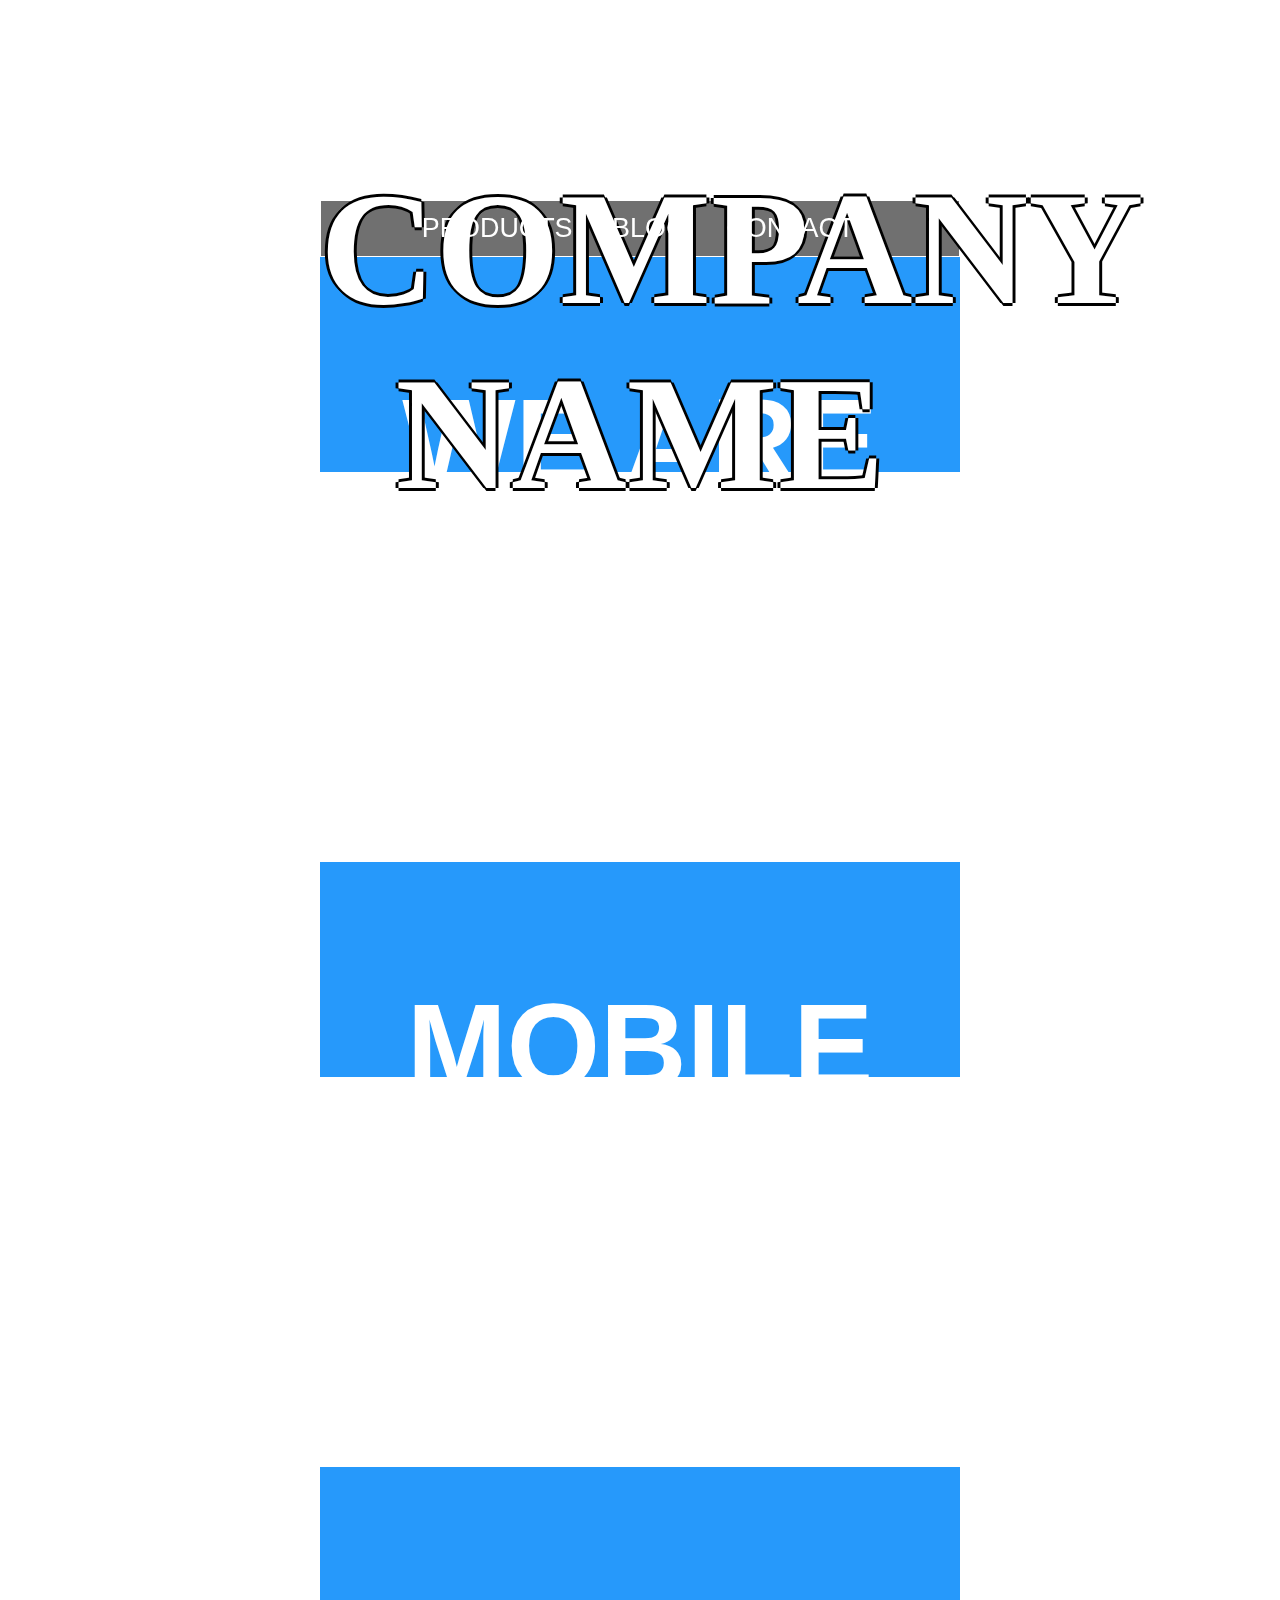
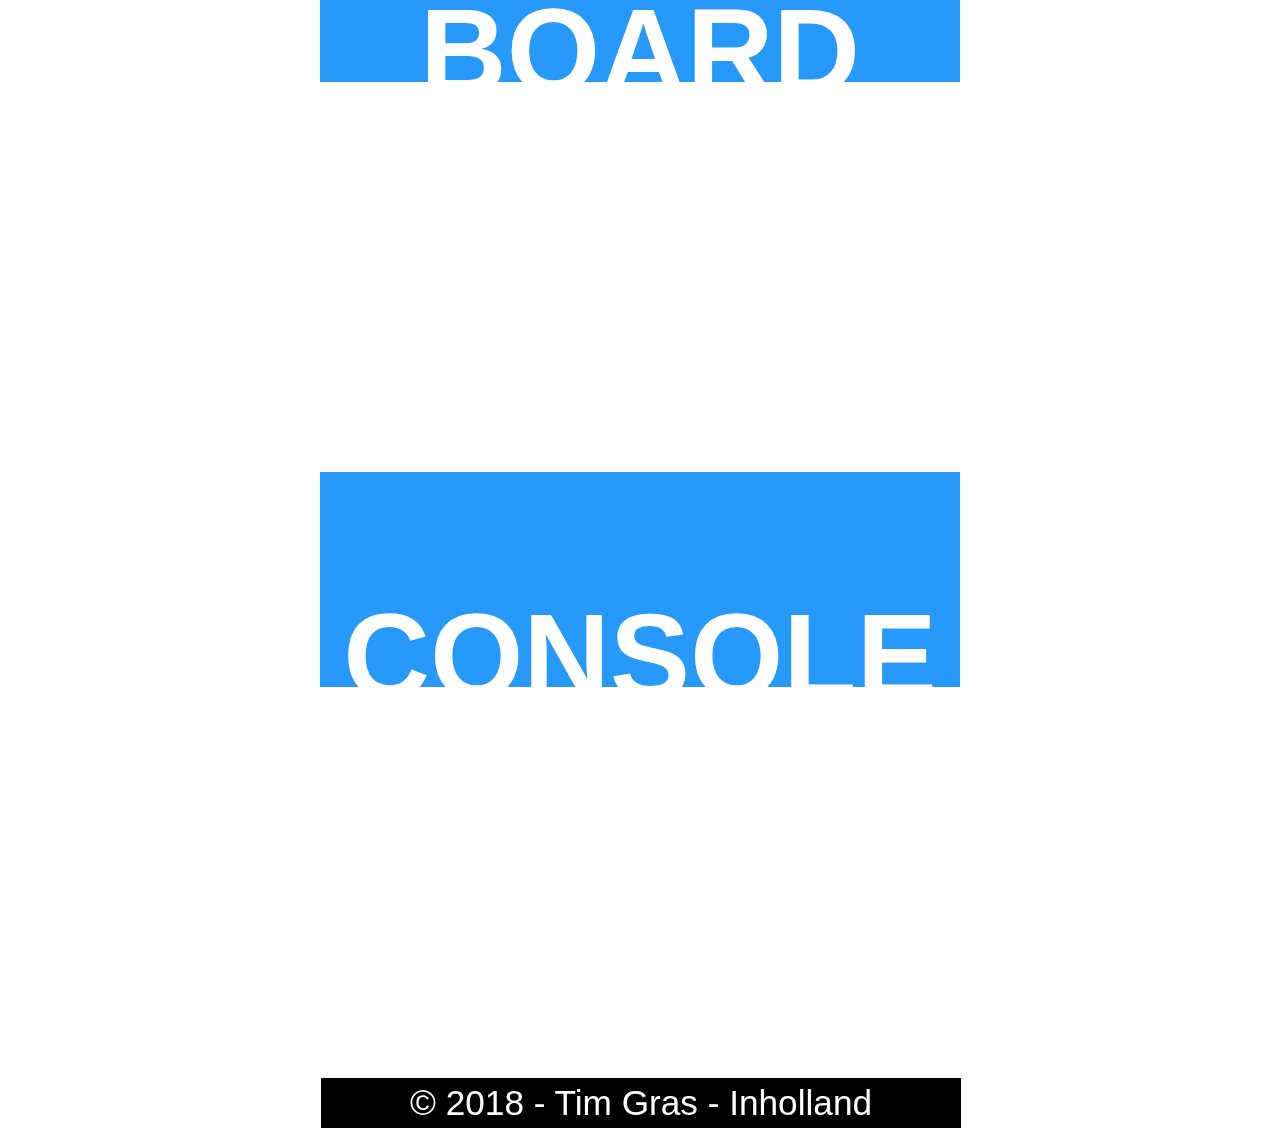
==== commit b63cedd0: "update" ====
--- a/Index.html
+++ b/Index.html
@@ -4,10 +4,10 @@
 		<meta name="viewport" content="width=device-width,initial-scale=1">
 		<meta charset="UTF-8">
 		<meta name="author" content="Tim Gras">
-		<meta name="description" content="This website is for the WebMarkup and is an games website">
-		<meta name="keywords" content="HTML, CSS, games, Mario, console, mobile, beerpong, dart, rubiccube, poker">
+		<meta name="description" content="This website is for the WebMarkup and is an games entertainment website">
+		<meta name="keywords" content="games, Mario, console, mobile, beerpong, dart, rubiccube, poker">
 
-		<link rel="icon" href="img/favicon.png" type="image/gif" sizes="16x16">
+		<link rel="icon" href="img/favicon.png" type="image/gif" sizes="16x16 32x32 64x64">
 		<link rel="stylesheet" type="text/css" href="css/Style.css">
 		<link rel="stylesheet" type="text/css" href="css/PcStyle.css">
 		<link rel="stylesheet" type="text/css" href="css/TabletStyle.css">
@@ -17,19 +17,25 @@
 	</head>
 		
 	<body>
+		<!-- makes the background video -->
+		<video autoplay muted loop id="backgroundvideo" class="hidefortablet hideformobile">
+			<source src="http://www.timgras.nl/movie_school/background.mp4" type="video/mp4">
+			Your browser does not support HTML5 video.
+		</video>
+
 		<!-- leftSide space -->
-		<aside class="side">
-		</aside>
+		<aside class="side"></aside>
 
 		<!-- middle of page -->
 		<main class="main">
 			<!-- Header of the page -->
 			<header id="header">
-				<article>COMPANY NAME</article>
+				<h1><strong>COMPANY NAME</strong></h1>
+
 			</header>
 
 			<!-- navbar of the page -->
-			<nav id="navbar navdropdown">
+			<nav id="navdropdown">
 				<ul class="hideformobile">
 					<li class="hideformobile"><a href="product.html">PRODUCTS</a></li>
 					<li class="hideformobile"><a href="​http://www.blogger.com">BLOG</a> </li>
@@ -47,29 +53,29 @@
 			</nav>
 			<!-- section of text -->
 			<section class="article">
-				<article>WE ARE</article>
+				<h2>WE ARE</h2>
 				
-				<article>ENTERTAINMENT</article>
+				<h2>ENTERTAINMENT</h2>
 			</section>
 
 			<!-- Image -->
-			<article title="imageproduct3" id="product3" class="image" alt="Mario"></article>
+			<article title="imageproduct3" id="product3" class="frontimage image" alt="Mario"></article>
 			
 			<!-- section of text -->
 			<section class="article hidefortablet hideformobile">
-				<article>MOBILE</article>
+				<h2>MOBILE</h2>
 
-				<article>GAMES</article>
+				<h2>GAMES</h2>
 			</section>
 
 			<!-- Image -->
-			<article title="imageproduct8" id="product8" class="image" alt="Mobilegames"></article>
+			<article><i title="imageproduct8" id="product8" class="frontimage image" alt="Mobilegames"></i></article>
 
 			<!-- section of text -->
 			<section class="article hidefortablet hideformobile">
-				<article>BOARD</article>
+				<h2>BOARD</h2>
 
-				<article>GAMES</article>
+				<h2>GAMES</h2>
 			</section>
 
 			<!-- Image -->
@@ -77,9 +83,9 @@
 
 			<!-- section of text -->
 			<section class="article hideformobile">
-				<article>CONSOLE</article>
+				<h2>CONSOLE</h2>
 
-				<article>GAMES</article>
+				<h2>GAMES</h2>
 			</section>
 
 			<article title="imageproduct9" id="product9" class="image fullimagecontainer " alt="Consolegames"></article>
--- a/css/Style.css
+++ b/css/Style.css
@@ -1,58 +1,145 @@
+@font-face {
+	font-family: berlinsans;
+	src: url("../fonts/BerlinSansFBRegular.ttf");
+}
+
 body{
 	font-family: "Arial", serif;
+	margin: 0;
 }
 
 .navbar a {
-  float: left;
-  color: #f2f2f2;
-  text-align: center;
-  padding: 14px 16px;
-  text-decoration: none;
-  font-size: 17px;
+	float: left;
+	color: #f2f2f2;
+	text-align: center;
+	padding: 14px 16px;
+	text-decoration: none;
+	font-size: 17px;
 }
 .icon {
-  display: none;
+	display: none;
 }
 
 /* For mobile*/
 @media only screen and (max-width: 360px) {
-  .navbar a:not(:last-child) {display: none;}
-  .icon {
-    float: left;
-    display: block;
-    margin-left: 2px;
-    margin-top: -2px;
-    font-size: 2em;
-  }
-  .navlinks{
-  	display: none;
-  }
+	.navbar a:not(:last-child) {display: none;}
 
-  .dropbtn {
-    border: none;
-    cursor: pointer;
+	.icon {
+		float: left;
+		display: block;
+		margin-left: 2px;
+		margin-top: -2px;
+		font-size: 2em;
+	}
+	.navlinks{
+		display: none;
+	}
+
+	.dropbtn {
+		border: none;
+		cursor: pointer;
+	}
+
+	.dropdown-content {
+	margin-top: 30px;
+		display: none;
+		position: absolute;
+		background-color: #707070;
+		min-width: 160px;
+		box-shadow: 0px 8px 16px 0px rgba(0,0,0,0.2);
+		z-index: 1;
+	}
+
+	.dropdown-content a {
+		color: #FFFFFF;
+		padding: 12px 16px;
+		text-decoration: none;
+		display: block;
+	}
+
+
+	.navdropdown:hover .dropdown-content {
+		display: block;
+	}
+
 }
 
-.dropdown-content {
-	margin-top: 30px;
-    display: none;
-    position: absolute;
-    background-color: #707070;
-    min-width: 160px;
-    box-shadow: 0px 8px 16px 0px rgba(0,0,0,0.2);
-    z-index: 1;
+#backgroundvideo {
+	position: fixed;
+	width: 100%;
+	z-index: -1;
 }
 
-.dropdown-content a {
-    color: #FFFFFF;
-    padding: 12px 16px;
-    text-decoration: none;
-    display: block;
+/* all images */
+#product1{
+	background-image: url("../img/product1.jpg");
+	background-position: center;
+	background-size: cover;
+	background-repeat: no-repeat;
 }
-
-
-.navdropdown:hover .dropdown-content {
-    display: block;
+#product2{
+	background-image: url("../img/product2.jpg");
+	background-position: center;
+	background-size: cover;
+	background-repeat: no-repeat;
 }
-
+#product3{
+	background-image: url("../img/product3.jpg");
+	background-position: center;
+	background-size: cover;
+	background-repeat: no-repeat;
 }
+#product4{
+	background-image: url("../img/product4.jpg");
+	background-position: center;
+	background-size: cover;
+	background-repeat: no-repeat;
+}
+#product5{
+	background-image: url("../img/product5.jpg");
+	background-position: center;
+	background-size: cover;
+	background-repeat: no-repeat;
+}
+#product6{
+	background-image: url("../img/product6.jpg");
+	background-position: center;
+	background-size: cover;
+	background-repeat: no-repeat;
+}
+#product7{
+	background-image: url("../img/product7.jpg");
+	background-position: center;
+	background-size: cover;
+	background-repeat: no-repeat;
+}
+#product8{
+	background-image: url("../img/product8.jpg");
+	background-position: center;
+	background-size: cover;
+	background-repeat: no-repeat;
+}
+#product9{
+	background-image: url("../img/product9.jpg");
+	background-position: center;
+	background-size: cover;
+	background-repeat: no-repeat;
+}
+#product10{
+	background-image: url("../img/product10.jpg");
+	background-position: center;
+	background-size: cover;
+	background-repeat: no-repeat;
+}
+#product11{
+	background-image: url("../img/product11.jpg");
+	background-position: center;
+	background-size: cover;
+	background-repeat: no-repeat;
+}
+#product12{
+	background-image: url("../img/product12.jpg");
+	background-position: center;
+	background-size: cover;
+	background-repeat: no-repeat;
+}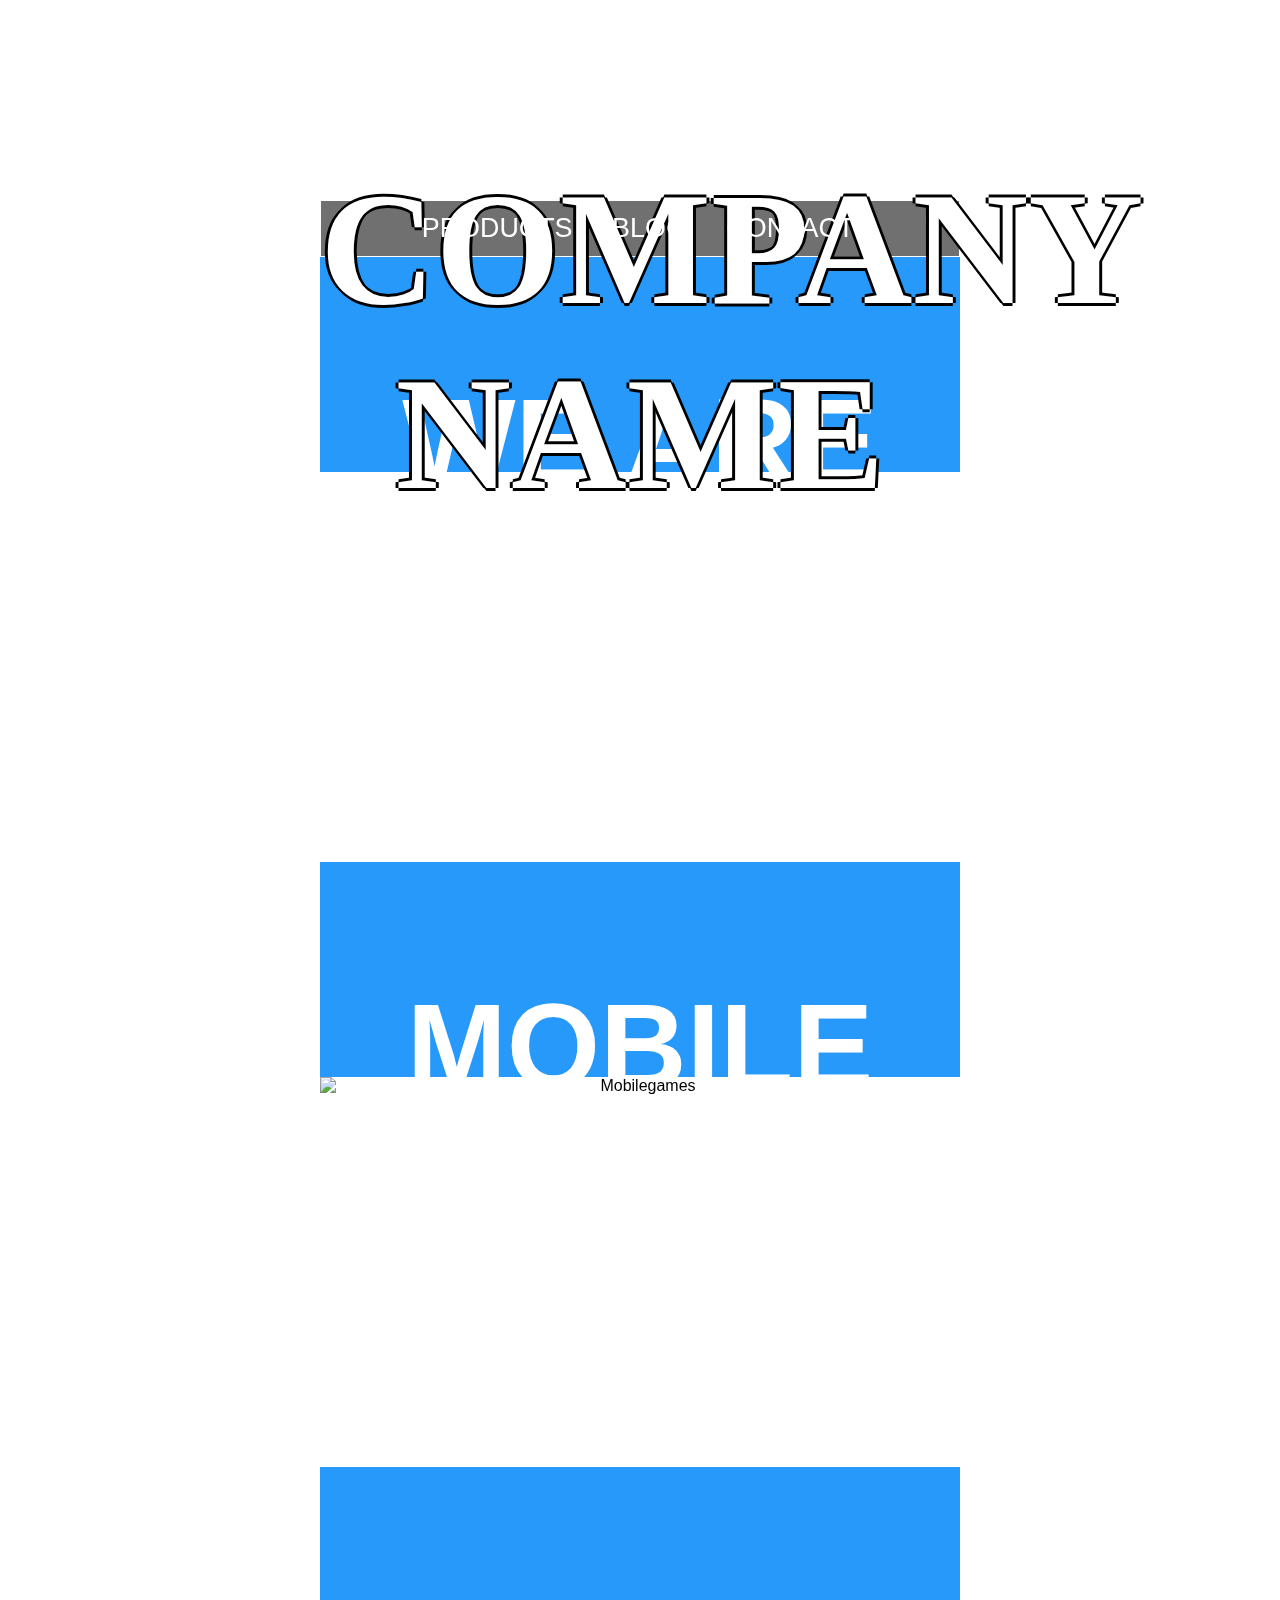
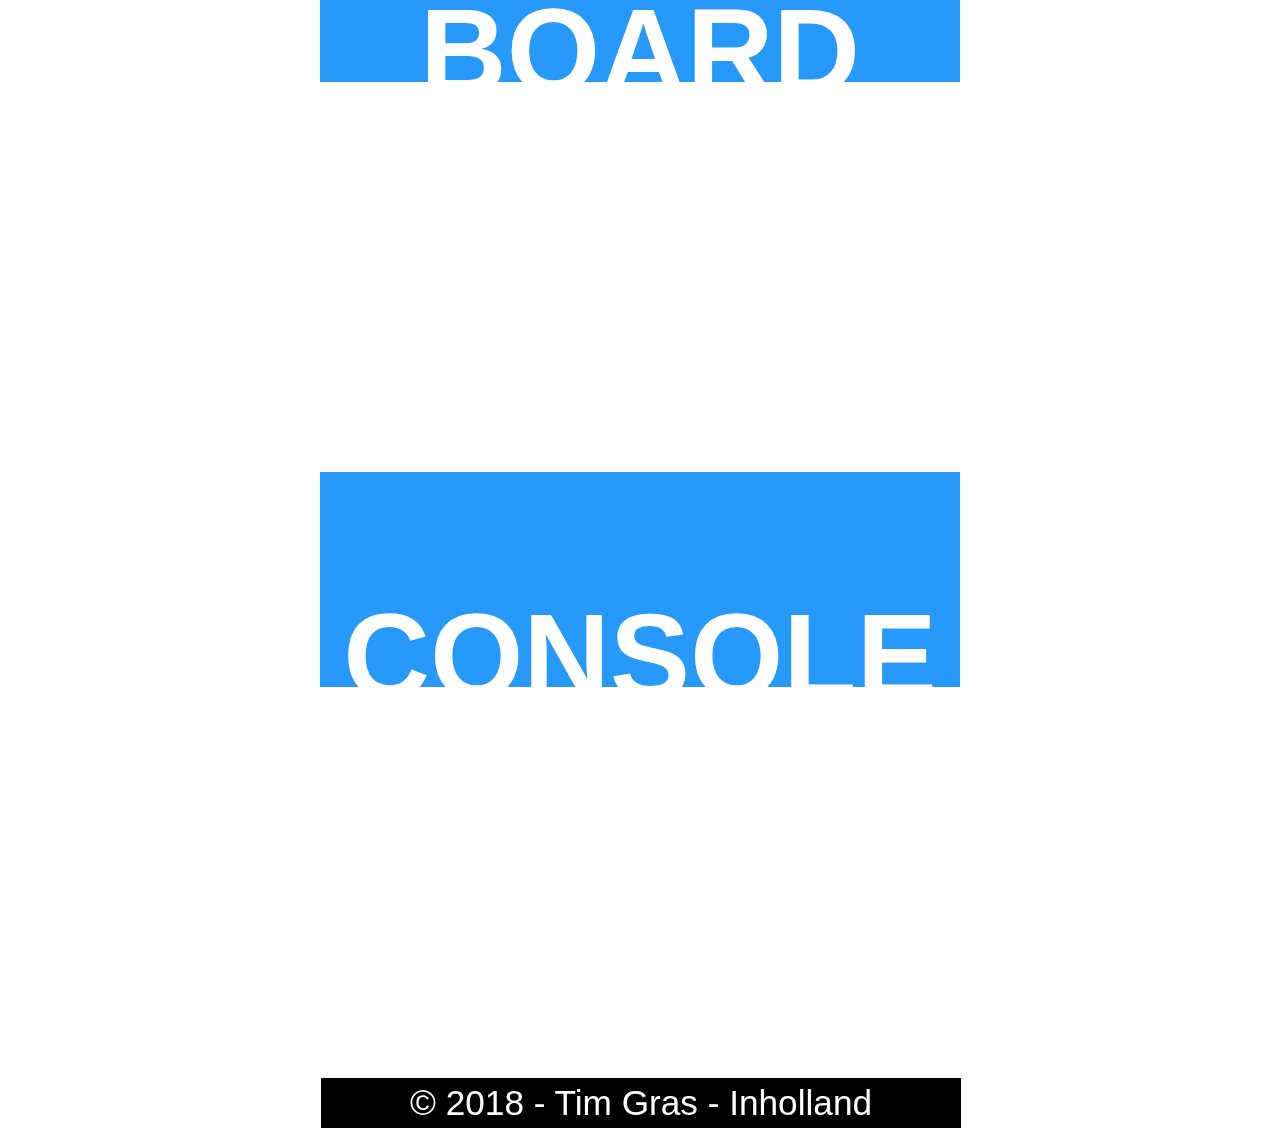
==== commit 66b257d8: "update" ====
--- a/Index.html
+++ b/Index.html
@@ -69,7 +69,7 @@
 			</section>
 
 			<!-- Image -->
-			<article><i title="imageproduct8" id="product8" class="frontimage image" alt="Mobilegames"></i></article>
+			<img title="imageproduct8" id="product8" class="frontimage image" alt="Mobilegames">
 
 			<!-- section of text -->
 			<section class="article hidefortablet hideformobile">
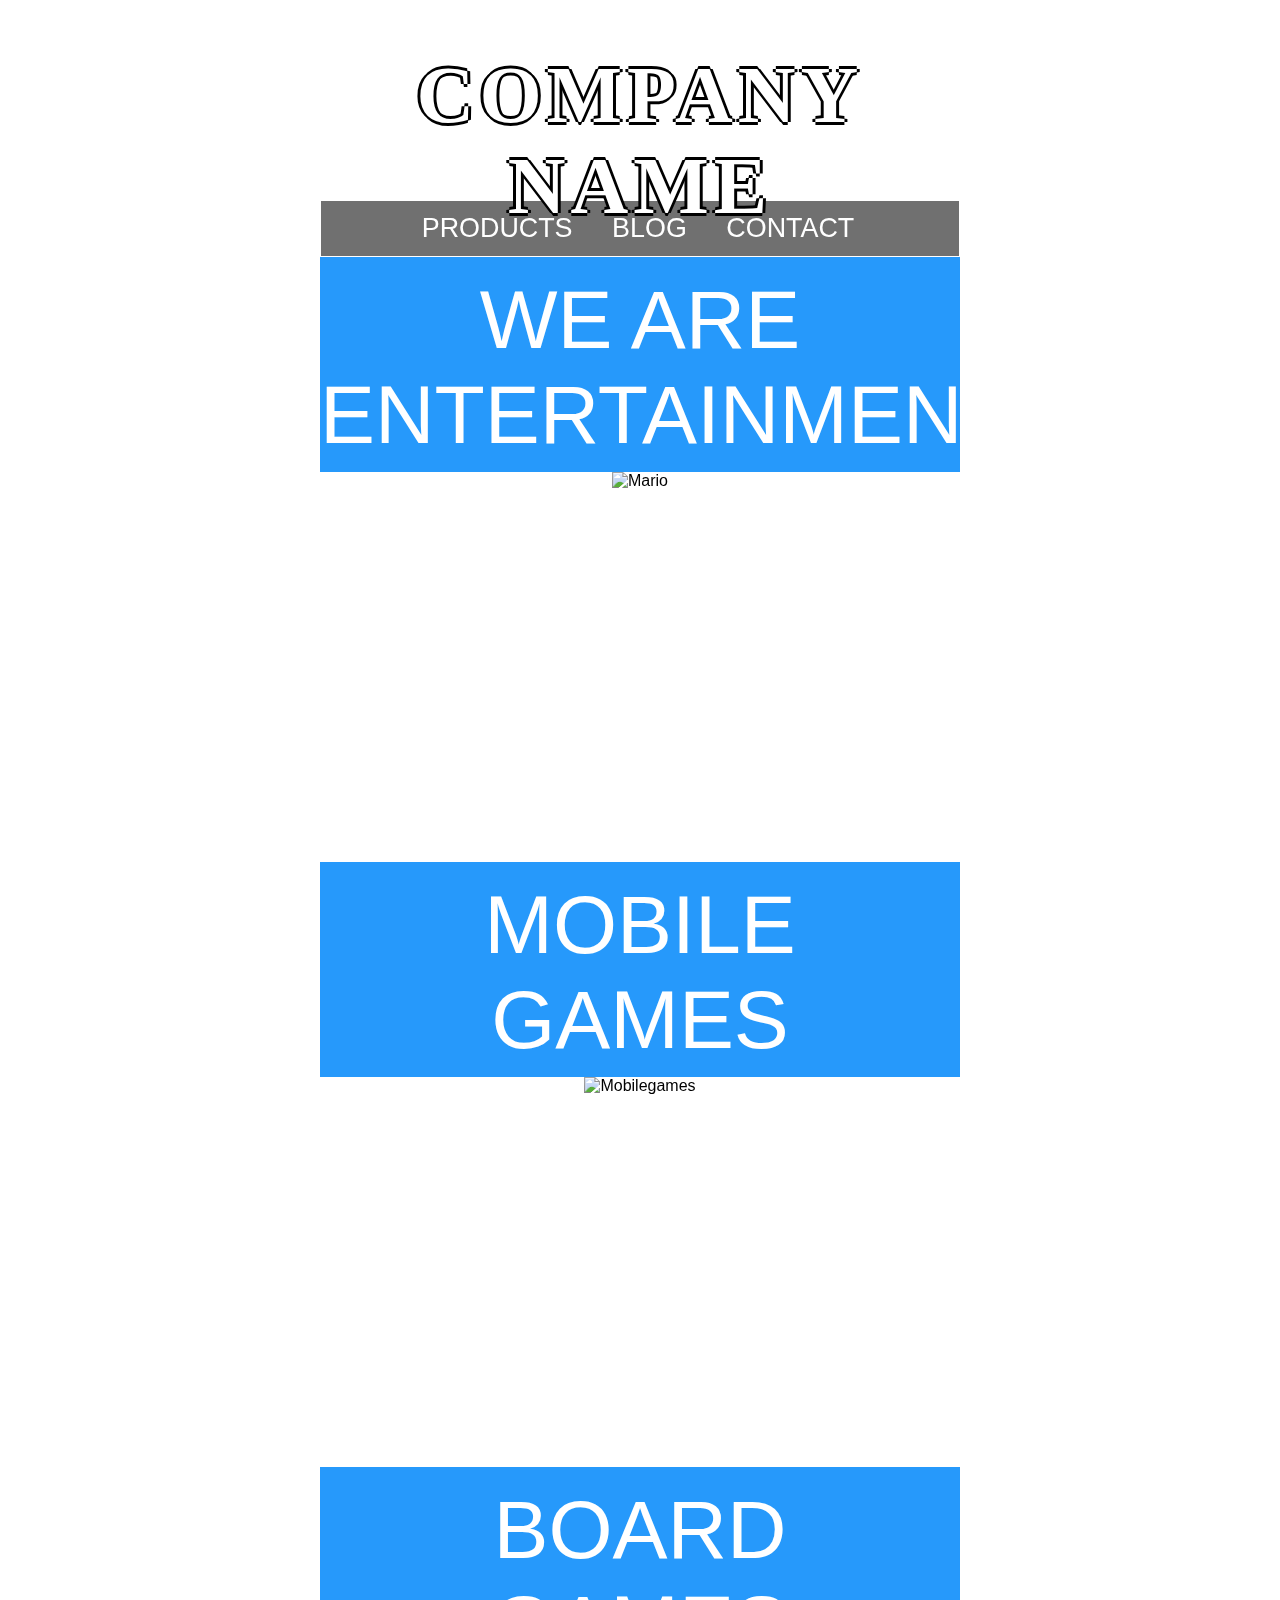
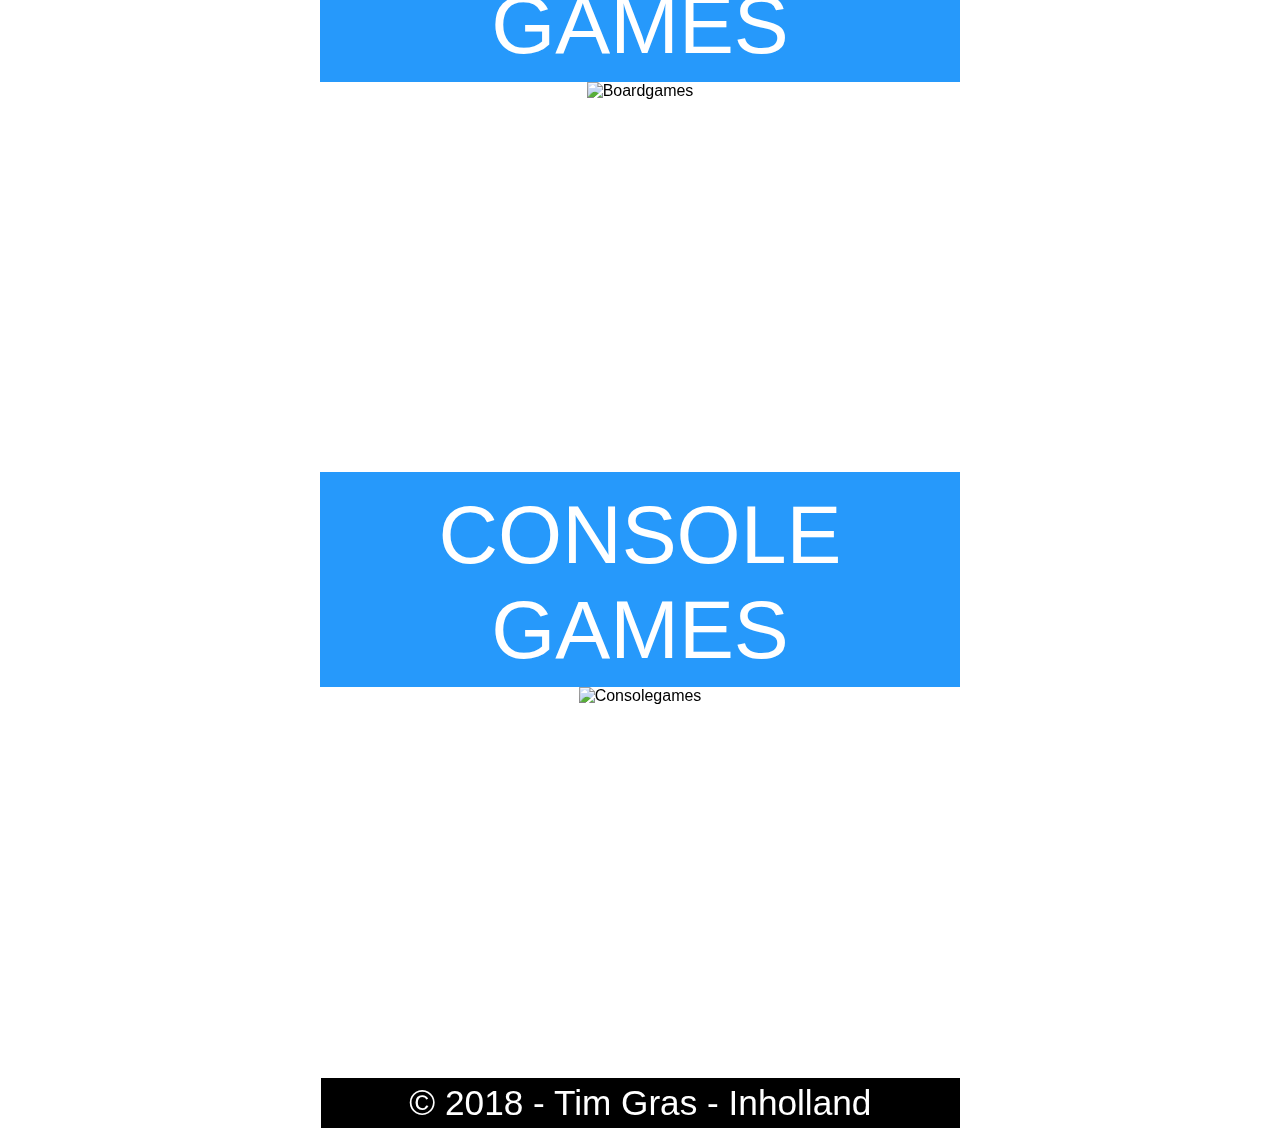
==== commit ad63bed3: "changed images from bg to <img>" ====
--- a/Index.html
+++ b/Index.html
@@ -59,7 +59,9 @@
 			</section>
 
 			<!-- Image -->
-			<article title="imageproduct3" id="product3" class="frontimage image" alt="Mario"></article>
+			<article class="frontimage image">
+				<img src="img/product3.jpg" title="imageproduct3" id="indexproduct3" class="imagecss" alt="Mario">
+			</article>
 			
 			<!-- section of text -->
 			<section class="article hidefortablet hideformobile">
@@ -69,7 +71,9 @@
 			</section>
 
 			<!-- Image -->
-			<img title="imageproduct8" id="product8" class="frontimage image" alt="Mobilegames">
+			<article class="frontimage image">
+				<img src="img/product8.jpg" title="imageproduct8" id="indexproduct8" class="imagecss"  alt="Mobilegames">
+			</article>
 
 			<!-- section of text -->
 			<section class="article hidefortablet hideformobile">
@@ -79,7 +83,9 @@
 			</section>
 
 			<!-- Image -->
-			<article title="imageproduct6" id="product6" class="image hidefortablet" alt="Boardgames"></article>
+			<article class=" image hidefortablet">
+				<img src="img/product6.jpg" title="imageproduct6" id="indexproduct6" class="imagecss" alt="Boardgames">
+			</article>
 
 			<!-- section of text -->
 			<section class="article hideformobile">
@@ -88,7 +94,8 @@
 				<h2>GAMES</h2>
 			</section>
 
-			<article title="imageproduct9" id="product9" class="image fullimagecontainer " alt="Consolegames"></article>
+			<article class="image fullimagecontainer">
+				<img src="img/product9.jpg" title="imageproduct9" id="indexproduct9" class="imagecss" alt="Consolegames"></article>
 
 			<!-- Footer of the page -->
 			<footer id="footer">
--- a/css/Style.css
+++ b/css/Style.css
@@ -68,78 +68,4 @@
 	position: fixed;
 	width: 100%;
 	z-index: -1;
-}
-
-/* all images */
-#product1{
-	background-image: url("../img/product1.jpg");
-	background-position: center;
-	background-size: cover;
-	background-repeat: no-repeat;
-}
-#product2{
-	background-image: url("../img/product2.jpg");
-	background-position: center;
-	background-size: cover;
-	background-repeat: no-repeat;
-}
-#product3{
-	background-image: url("../img/product3.jpg");
-	background-position: center;
-	background-size: cover;
-	background-repeat: no-repeat;
-}
-#product4{
-	background-image: url("../img/product4.jpg");
-	background-position: center;
-	background-size: cover;
-	background-repeat: no-repeat;
-}
-#product5{
-	background-image: url("../img/product5.jpg");
-	background-position: center;
-	background-size: cover;
-	background-repeat: no-repeat;
-}
-#product6{
-	background-image: url("../img/product6.jpg");
-	background-position: center;
-	background-size: cover;
-	background-repeat: no-repeat;
-}
-#product7{
-	background-image: url("../img/product7.jpg");
-	background-position: center;
-	background-size: cover;
-	background-repeat: no-repeat;
-}
-#product8{
-	background-image: url("../img/product8.jpg");
-	background-position: center;
-	background-size: cover;
-	background-repeat: no-repeat;
-}
-#product9{
-	background-image: url("../img/product9.jpg");
-	background-position: center;
-	background-size: cover;
-	background-repeat: no-repeat;
-}
-#product10{
-	background-image: url("../img/product10.jpg");
-	background-position: center;
-	background-size: cover;
-	background-repeat: no-repeat;
-}
-#product11{
-	background-image: url("../img/product11.jpg");
-	background-position: center;
-	background-size: cover;
-	background-repeat: no-repeat;
-}
-#product12{
-	background-image: url("../img/product12.jpg");
-	background-position: center;
-	background-size: cover;
-	background-repeat: no-repeat;
 }--- a/css/PcStyle.css
+++ b/css/PcStyle.css
@@ -6,6 +6,20 @@
 		background-repeat: no-repeat;
 	}
 
+	h1{
+		letter-spacing: 5px;
+		margin: 0px;
+		font-size: 1em;
+		padding-top: 0px;
+	}
+
+	h2{
+		margin: 0px;
+		font-size: 1.03em;
+		padding-top: 0px;
+		font-weight: normal;
+	}
+
 	/* hide for pc layout*/
 	.hideforpc{
 		display: none;
@@ -33,17 +47,18 @@
 		background-image: url("../img/companylogoBG.jpg");
 		background-position: center;
 		background-size: 100%;
+		z-index: -1;
 		font-size: 5em;
 		color: #ffffff;
 		text-align: center;
 		padding-top: 50px;
-		font-family: "Berlin Sans FB", serif;
+		font-family: "berlinsans", serif;
 		text-shadow: -3px 0 black, 0 3px black, 3px 0 black, 0 -3px black;
 	}
 
 	/* the footer */
 	#footer{
-		width: 100%;
+		width: 99.8%;
 		height: 50px;
 		background-color: #000000;
 		color: #ffffff;
@@ -77,11 +92,16 @@
 	/* the grid for images */
 	.grid{
 		float: left;
+		padding-top: 20px;
 		background-color: #ffffff;
-		width: 100%;
-		height: 860px;
-		border: solid 1px;
+		width: 99.8%;
+		height: 910px;
+		border: solid 1px;
+		border-top: none;
 		border-color: #AAAAAA;
+		-webkit-flex: 1;  /* Safari 6.1+ */
+		-ms-flex: 1;  /* IE 10 */    
+		flex: 1;
 	}
 
 	/* images layout */
@@ -94,11 +114,12 @@
 		overflow: hidden;
 	}
 
+
 	/* column for grid images */
 	.gridcolumn{
 		float: left;
-		width: 290px;
-		height: 200px;
+		width: 300px;
+		height: 210px;
 		margin-top: 10px;
 		margin-left: 10px;
 		border: solid 1px;
@@ -108,51 +129,56 @@
 	/* height of image */
 	.gridimage{
 		height: 100%;
+		overflow: hidden;
 	}
 
 	/* layout for global */
 	.formsection{
-		width: 100%;
-		background-color: #ffffff;
-		float: left;
+		width: 99.8%;
+		float: left;
+		background-color: #f5f5f5;
+		border: solid 1px;
+		border-color: #707070;
+
 	}
 
 	/* Form */
 	.form{
+
 		width: 81%;
 		margin-left: 9%;
 	}
 
 	/* Makes the navbar */
 	ul{
-	    font-family: Arial;
-	    font-size: 0.8em;
-	    list-style-type: none;
-	    background-color: #707070;
-	    width: fill;
-	    margin: 0;
-	    padding: 0;
-	    overflow: hidden; 
-	    border-style: solid;
-	    border-color: #ffffff;
-	    border-width: 1px;
-	    text-align: center;
+		font-family: "Arial", serif;
+		font-size: 0.8em;
+		list-style-type: none;
+		background-color: #707070;
+		width: fill;
+		margin: 0;
+		padding: 0;
+		overflow: hidden; 
+		border-style: solid;
+		border-color: #ffffff;
+		border-width: 1px;
+		text-align: center;
 	}
 
 	/* for each nav item */
 	li{
-	    float: center;
-	    vertical-align: center;
-	    display: inline-block;
+		float: center;
+		vertical-align: center;
+		display: inline-block;
 	}
 
 	/* for the links in the nav */
 	li a {
-	    display: block;
-	    color: #ffffff;
-	    text-align: center;
-	    padding: 12px 16px;
-	    text-decoration: none;
+		display: block;
+		color: #ffffff;
+		text-align: center;
+		padding: 12px 16px;
+		text-decoration: none;
 	}
 
 	/* for images */
@@ -168,11 +194,12 @@
 		width: 60%;
 		font-size: 2em;
 		font-family: "Arial", serif;
-		color: #AAAAAA;
+		color: #707070;
 	}
 
 	/* block for input */
 	.contactFormFieldset{
+		background-color: #FFFFFF;
 		font-family: "Arial", serif;
 		margin-top: 20px;
 	}
@@ -189,7 +216,7 @@
 	.submit{
 		float: left;
 		width: 100%;
-		height: 75px;
+		height: 60px;
 		background-color: #2699fb;
 		font-size: 2em;
 		color: #ffffff;
@@ -216,7 +243,7 @@
 	/* header for pages */
 	.headerText{
 		float: left;
-		width: 100%;
+		width: 99.8%;
 		height: 100px;
 		background-color: #2699fb;
 		font-size: 5em;
@@ -227,80 +254,6 @@
 		vertical-align: middle;
 		border: solid 1px;
 		border-color: #FFFFFF;
-	}
-
-	/* all images */
-	#product1{
-		background-image: url("../img/product1.jpg");
-		background-position: center;
-		background-size: cover;
-		background-repeat: no-repeat;
-	}
-	#product2{
-		background-image: url("../img/product2.jpg");
-		background-position: center;
-		background-size: cover;
-		background-repeat: no-repeat;
-	}
-	#product3{
-		background-image: url("../img/product3.jpg");
-		background-position: center;
-		background-size: cover;
-		background-repeat: no-repeat;
-	}
-	#product4{
-		background-image: url("../img/product4.jpg");
-		background-position: center;
-		background-size: cover;
-		background-repeat: no-repeat;
-	}
-	#product5{
-		background-image: url("../img/product5.jpg");
-		background-position: center;
-		background-size: cover;
-		background-repeat: no-repeat;
-	}
-	#product6{
-		background-image: url("../img/product6.jpg");
-		background-position: center;
-		background-size: cover;
-		background-repeat: no-repeat;
-	}
-	#product7{
-		background-image: url("../img/product7.jpg");
-		background-position: center;
-		background-size: cover;
-		background-repeat: no-repeat;
-	}
-	#product8{
-		background-image: url("../img/product8.jpg");
-		background-position: center;
-		background-size: cover;
-		background-repeat: no-repeat;
-	}
-	#product9{
-		background-image: url("../img/product9.jpg");
-		background-position: center;
-		background-size: cover;
-		background-repeat: no-repeat;
-	}
-	#product10{
-		background-image: url("../img/product10.jpg");
-		background-position: center;
-		background-size: cover;
-		background-repeat: no-repeat;
-	}
-	#product11{
-		background-image: url("../img/product11.jpg");
-		background-position: center;
-		background-size: cover;
-		background-repeat: no-repeat;
-	}
-	#product12{
-		background-image: url("../img/product12.jpg");
-		background-position: center;
-		background-size: cover;
-		background-repeat: no-repeat;
 	}
 
 	/* difines links*/
@@ -339,4 +292,85 @@
 	::-ms-input-placeholder { /* Microsoft Edge */
 		color: #AAAAAA;
 	}
+
+	/* images for index */
+	#indexproduct3{
+	width: 100%;
+	margin-top: -40px;
+	}
+	#indexproduct6{
+	width: 100%;
+	margin-top: -125px;
+	}
+	#indexproduct8{
+		width: 100%;
+		margin-top: -160px;
+	}
+	#indexproduct9{
+		width: 100%;
+		margin-top: -100px;
+	}
+
+	/* images for product */
+	#product1{
+		width: 100%;
+		margin-top:-10px;
+	}
+	#product2{
+		width: 100%;
+		height: 100%;
+		margin-top:0px;
+	}
+	#product3{
+		height: 100%;
+		margin-left: -65px;
+		margin-top: 0px;
+	}
+	#product4{
+		width: 100%;
+		height: 100%;
+		margin-top:0px;
+	}
+	#product5{
+		width: 100%;
+		height: 100%;
+		margin-top:0px;
+	}
+	#product6{
+		width: 100%;
+		height: 100%;
+		margin-top:0px;
+	}
+	#product7{
+		width: 100%;
+		height: 100%;
+		margin-top:0px;
+	}
+	#product8{
+		width: 100%;
+		height: 100%;
+		margin-top:0px;
+	}
+	#product9{
+		margin-top:0px;
+		width: 100%;
+		height: 100%;
+		margin-top: 0px;
+	}
+	#product10{
+		margin-top:0px;
+		height: 100%;
+		margin-top: 0px;
+	}
+	#product11{
+		margin-top:0px;
+		width: 100%;
+		margin-top: -100px;
+	}
+	#product12{
+		margin-top:0px;
+		width: 100%;
+		height: 100%;
+		margin-top: 0px;
+	}
 }--- a/css/TabletStyle.css
+++ b/css/TabletStyle.css
@@ -1,13 +1,25 @@
 /*For tablet*/
 @media only screen and (max-width: 960px) and ( min-width: 361px) {
-	/* body */
-	body {
-	}
-
 	/* the center p */
 	p{
-		padding-top: 2px;
-		margin-top: 0px;
+		padding-top: 10px;
+		margin-top: 0px;
+		text-align: center;
+		font-size: 1.5em;
+	}
+
+	h1{
+		letter-spacing: 5px;
+		margin: 0px;
+		font-size: 0.9em;
+		padding-top: 0px;
+	}
+
+	h2{
+		margin: 0px;
+		font-size: 1.05em;
+		padding-top: 0px;
+		font-weight: normal;
 	}
 
 	/* hide for tablet */
@@ -18,18 +30,18 @@
 	/* the header */
 	#header{
 		width: 100%;
-		height: 100px;
+		height: 115px;
 		margin: auto;
 		background-image: url("../img/companylogoBG.jpg");
 		background-position: center;
 		background-size: 100%;
-		font-size: 4em;
+		font-size: 5.1em;
 		color: #ffffff;
 		text-align: center;
 		padding-top: 30px;
 		color: #ffffff;
 		text-align: center;
-		font-family: "Berlin Sans FB", serif;
+		font-family: "berlinsans", serif;
 		text-shadow: -3px 0 black, 0 3px black, 3px 0 black, 0 -3px black;
 	}
 
@@ -37,32 +49,38 @@
 	#footer{
 		float: left;
 		width: 100%;
-		height: 30px;
-		margin-top: 20px;
+		height: 50px;
 		background-color: #000000;
 		color: #ffffff;
-		text-align: center;
-		font-size: 1.5em;
 	}
 
 	/* the article with text */
 	.article {
 		float: left;
 		width: 100%;
-		height: 120px;
+		height: 160px;
 		background-color: #2699fb;
-		font-size: 3em;
+		font-size: 3.8em;
 		color: #ffffff;
 		text-align: center;
 		font-family: "Arial", serif;
 		vertical-align: middle;
+		padding-top: 10px;
+	}
+
+	/* Grid */
+	.grid{
+		height: auto;
+		-webkit-flex: 1;  /* Safari 6.1+ */
+		-ms-flex: 1;  /* IE 10 */    
+		flex: 1;
 	}
 
 	/* column for grid images */
 	.gridcolumn{
 		float: left;
-		width: 47%;
-		height: 160px;
+		width: 48%;
+		height: 210px;
 		margin-top: 10px;
 		margin-left: 10px;
 		border: solid 1px;
@@ -72,23 +90,35 @@
 	/* height of image */
 	.gridimage{
 		height: 100%;
+		overflow: hidden;
+	}
+
+	/* images layout */
+	.frontimage{
+		float: left;
+		width: 44%;
+		height: 300px;
+		border: solid 4px;
+		border-color: #FFFFFF;
 	}
 
 	/* images layout */
 	.image{
 		float: left;
-		width: 44%;
-		height: 150px;
-		border: solid 5px;
-		border-color: #FFFFFF;
+		width: 48.8%;
+		height: 320px;
+		overflow: hidden;
 		
+	}
+
+	.margintop{
+		margin-top: 15px;
 	}
 
 	/* for full with layout */
 	.fullimagecontainer{
 		float: left;
 		width: 100%;
-		height: 240px;
 		margin: auto;
 	}
 
@@ -96,7 +126,7 @@
 	/* layout for global */
 	.formsection{
 		width: 100%;
-		background-color: #ffffff;
+		background-color: #f5f5f5;
 		float: left;
 		margin-top: 50px;
 	}
@@ -145,14 +175,14 @@
 
 	/* textarea input */
 	.textarea{
-		height: 150px;
+		height: 100px;
 	}
 
 	/* submit button */
 	.submit{
 		float: left;
 		width: 100%;
-		height: 50px;
+		height: 60px;
 		background-color: #2699fb;
 		font-size: 2em;
 		color: #ffffff;
@@ -163,116 +193,41 @@
 
 	/* Makes the navbar */
 	ul{
-	    font-family: Arial;
-	    height: 25px;
-	    font-size: 0.9em;
-	    list-style-type: none;
-	    background-color: #707070;
-	    width: fill;
-	    margin: 0;
-	    padding: 0;
-	    overflow: hidden; 
-	    border-style: solid;
-	    border-color: #ffffff;
-	    border-width: 1px;
-	    text-align: center;
+		font-family: "Arial", serif;
+		height: 35px;
+		font-size: 1.3em;
+		background-color: #707070;
+		width: fill;
+		margin: 0;
+		padding: 0;
+		overflow: hidden; 
+		border-style: solid;
+		border-color: #ffffff;
+		border-width: 1px;
+		text-align: center;
 	}
 
 	/* for each nav item */
 	li{
-	    float: center;
-	    vertical-align: center;
-	    display: inline-block;
+		float: center;
+		vertical-align: center;
+		display: inline-block;
 	}
 
 	/* for the links in the nav */
 	li a {
-	    display: block;
-	    color: #ffffff;
-	    text-align: center;
-	    padding: 3px 0px;
-	    text-decoration: none;
-	}
-
-	/* all images */
-	#product1{
-		background-image: url("../img/product1.jpg");
-		background-position: center;
-		background-size: cover;
-		background-repeat: no-repeat;
-	}
-	#product2{
-		background-image: url("../img/product2.jpg");
-		background-position: center;
-		background-size: cover;
-		background-repeat: no-repeat;
-	}
-	#product3{
-		background-image: url("../img/product3.jpg");
-		background-position: center;
-		background-size: cover;
-		background-repeat: no-repeat;
-	}
-	#product4{
-		background-image: url("../img/product4.jpg");
-		background-position: center;
-		background-size: cover;
-		background-repeat: no-repeat;
-	}
-	#product5{
-		background-image: url("../img/product5.jpg");
-		background-position: center;
-		background-size: cover;
-		background-repeat: no-repeat;
-	}
-	#product6{
-		background-image: url("../img/product6.jpg");
-		background-position: center;
-		background-size: cover;
-		background-repeat: no-repeat;
-	}
-	#product7{
-		background-image: url("../img/product7.jpg");
-		background-position: center;
-		background-size: cover;
-		background-repeat: no-repeat;
-	}
-	#product8{
-		background-image: url("../img/product8.jpg");
-		background-position: center;
-		background-size: cover;
-		background-repeat: no-repeat;
-	}
-	#product9{
-		background-image: url("../img/product9.jpg");
-		background-position: center;
-		background-size: cover;
-		background-repeat: no-repeat;
-	}
-	#product10{
-		background-image: url("../img/product10.jpg");
-		background-position: center;
-		background-size: cover;
-		background-repeat: no-repeat;
-	}
-	#product11{
-		background-image: url("../img/product11.jpg");
-		background-position: center;
-		background-size: cover;
-		background-repeat: no-repeat;
-	}
-	#product12{
-		background-image: url("../img/product12.jpg");
-		background-position: center;
-		background-size: cover;
-		background-repeat: no-repeat;
+		display: block;
+		color: #ffffff;
+		text-align: center;
+		padding: 3px 0px;
+		text-decoration: none;
 	}
 
 	/* difines links*/
 	a:link{
 		color: #ffffff;
 		font-size: 1.2em;
-		padding-right: 15px;
+		padding-right: 10px;
 		font-family: "Arial", serif;
 		text-decoration: none;
 	}
@@ -304,6 +259,79 @@
 	::-ms-input-placeholder { /* Microsoft Edge */
 		color: #AAAAAA;
 	}
-}
-
-
+
+
+	/* images for index */
+	#indexproduct3{
+		height: 100%;
+		margin-left: -140px;
+	}
+	#indexproduct8{
+		height: 100%;
+		margin-top: 0px;
+	}
+	#indexproduct9{
+		width: 100%;
+		height: 100%;
+		margin-top: 0px;
+	}
+
+	/* images for product */
+	#product1{
+		width: 100%;
+		margin-top:-30px;
+	}
+	#product2{
+		width: 100%;
+		height: 100%;
+		margin-top:0px;
+	}
+	#product3{
+		height: 100%;
+		margin-left: -30px;
+		margin-top: 0px;
+	}
+	#product4{
+		width: 100%;
+		margin-top:-20px;
+	}
+	#product5{
+		width: 100%;
+		margin-top:-10px;
+	}
+	#product6{
+		width: 100%;
+		margin-top:-20px;
+	}
+	#product7{
+		width: 100%;
+		height: 100%;
+		margin-top:0px;
+	}
+	#product8{
+		width: 100%;
+		margin-top:-30px;
+	}
+	#product9{
+		margin-top:0px;
+		width: 100%;
+		height: 100%;
+		margin-top: 0px;
+	}
+	#product10{
+		margin-top:0px;
+		height: 100%;
+		margin-top: 0px;
+	}
+	#product11{
+		margin-top:0px;
+		width: 100%;
+		margin-top: -100px;
+	}
+	#product12{
+		margin-top:0px;
+		width: 100%;
+		height: 100%;
+		margin-top: 0px;
+	}
+}--- a/css/MobileStyle.css
+++ b/css/MobileStyle.css
@@ -1,12 +1,22 @@
 /*For mobile*/
 @media only screen and (max-width: 360px) {
-	/* body */
-	body {
-	}
-
 	p{
 		padding-top: 2px;
 		margin-top: 0px;
+	}
+
+	h1{
+		letter-spacing: 1px;
+		margin: 0px;
+		font-size: 1em;
+		padding-top: 0px;
+	}
+
+	h2{
+		margin: 0px;
+		font-size: 1.05em;
+		padding-top: 0px;
+		font-weight: normal;
 	}
 
 	/* hide for tablet */
@@ -23,7 +33,7 @@
 		background-position: center;
 		background-size: 100%;
 		font-size: 2.2em;
-		font-family: "Berlin Sans FB", serif;
+		font-family: "berlinsans", serif;
 		color: #ffffff;
 		text-align: center;
 		padding-top: 15px;
@@ -34,7 +44,6 @@
 		float: left;
 		width: 100%;
 		height: 30px;
-		margin: auto;
 		background-color: #000000;
 		color: #ffffff;
 		text-align: center;
@@ -67,36 +76,47 @@
 		border: solid 3px;
 	}
 
+	/* Grid */
+	.grid{
+		-webkit-flex: 1;  /* Safari 6.1+ */
+		-ms-flex: 1;  /* IE 10 */    
+		flex: 1;
+	}
+
 	/* height of image */
 	.gridimage{
 		float: left;
 		width: 90%;
-		height: 200px;
+		height: 190px;
 		margin-top: 10px;
 		margin-left: 5%;
+		overflow: hidden;
 	}
 
 	.navdropdown{
-		font-family: Arial;
-	    font-size: 0.8em;
-	    list-style-type: none;
-	    background-color: #707070;
-	    width: fill;
-	    margin: 0;
-	    padding: 0;
-	    overflow: hidden; 
-	    border-style: solid;
-	    border-color: #ffffff;
-	    border-width: 1px;
-	    text-align: center;
-	    color: #FFFFFF;
+		font-family: "Arial", serif;
+		font-size: 0.8em;
+		list-style-type: none;
+		background-color: #707070;
+		width: fill;
+		margin: 0;
+		padding: 0;
+		overflow: hidden; 
+		border-style: solid;
+		border-color: #ffffff;
+		border-width: 3px;
+		text-align: center;
+		color: #FFFFFF;
 	}
 
 	/* layout for global */
 	.formsection{
-		width: 100%;
+		width: 99.5%;
 		background-color: #ffffff;
 		float: left;
+		border: solid 1px;
+		border-right: solid 1px;
+		border-color: #AAAAAA;
 	}
 
 	/* Form */
@@ -128,6 +148,10 @@
 		width: 100%;
 	}
 
+	.margintop{
+		margin-top: 20px;
+	}
+
 	/* block for input */
 	.contactFormFieldset{
 		color: #707070;
@@ -168,79 +192,74 @@
 		font-family: "Arial", serif;
 	}
 
-	/* all images */
+	/* images for index */
+	#indexproduct3{
+		width: 100%;
+		margin-top: -20px;
+	}
+	#indexproduct6{
+		width: 100%;
+		margin-top: -50px;
+	}
+	#indexproduct8{
+		width: 100%;
+		margin-top: -65px;
+	}
+	#indexproduct9{
+		width: 100%;
+		margin-top: -30px;
+	}
+
+	/* images for product */
 	#product1{
-		background-image: url("../img/product1.jpg");
-		background-position: center;
-		background-size: cover;
-		background-repeat: no-repeat;
+		width: 100%;
+		margin-top:-25px;
 	}
 	#product2{
-		background-image: url("../img/product2.jpg");
-		background-position: center;
-		background-size: cover;
-		background-repeat: no-repeat;
+		width: 100%;
+		height: 100%;
+		margin-top:0px;
 	}
 	#product3{
-		background-image: url("../img/product3.jpg");
-		background-position: center;
-		background-size: cover;
-		background-repeat: no-repeat;
+		height: 100%;
+		margin-left: -30px;
+		margin-top: 0px;
 	}
 	#product4{
-		background-image: url("../img/product4.jpg");
-		background-position: center;
-		background-size: cover;
-		background-repeat: no-repeat;
+		width: 100%;
+		margin-top:-15px;
 	}
 	#product5{
-		background-image: url("../img/product5.jpg");
-		background-position: center;
-		background-size: cover;
-		background-repeat: no-repeat;
+		width: 100%;
+		height: 100%;
+		margin-top:0px;
 	}
 	#product6{
-		background-image: url("../img/product6.jpg");
-		background-position: center;
-		background-size: cover;
-		background-repeat: no-repeat;
+		width: 100%;
+		margin-top:-20px;
 	}
 	#product7{
-		background-image: url("../img/product7.jpg");
-		background-position: center;
-		background-size: cover;
-		background-repeat: no-repeat;
+		width: 100%;
+		margin-top:-15px;
 	}
 	#product8{
-		background-image: url("../img/product8.jpg");
-		background-position: center;
-		background-size: cover;
-		background-repeat: no-repeat;
+		width: 100%;
+		margin-top:-25px;
 	}
 	#product9{
-		background-image: url("../img/product9.jpg");
-		background-position: center;
-		background-size: cover;
-		background-repeat: no-repeat;
+		margin-top:0px;
+		width: 100%;
 	}
 	#product10{
-		background-image: url("../img/product10.jpg");
-		background-position: center;
-		background-size: cover;
-		background-repeat: no-repeat;
+		height: 100%;
+		margin-top: 0px;
 	}
 	#product11{
-		background-image: url("../img/product11.jpg");
-		background-position: center;
-		background-size: cover;
-		background-repeat: no-repeat;
+		width: 100%;
+		margin-top: -150px;
 	}
 	#product12{
-		background-image: url("../img/product12.jpg");
-		background-position: center;
-		background-size: cover;
-		background-repeat: no-repeat;
-	}
-}
-
-
+		margin-top:-15px;
+		width: 100%;
+	}
+}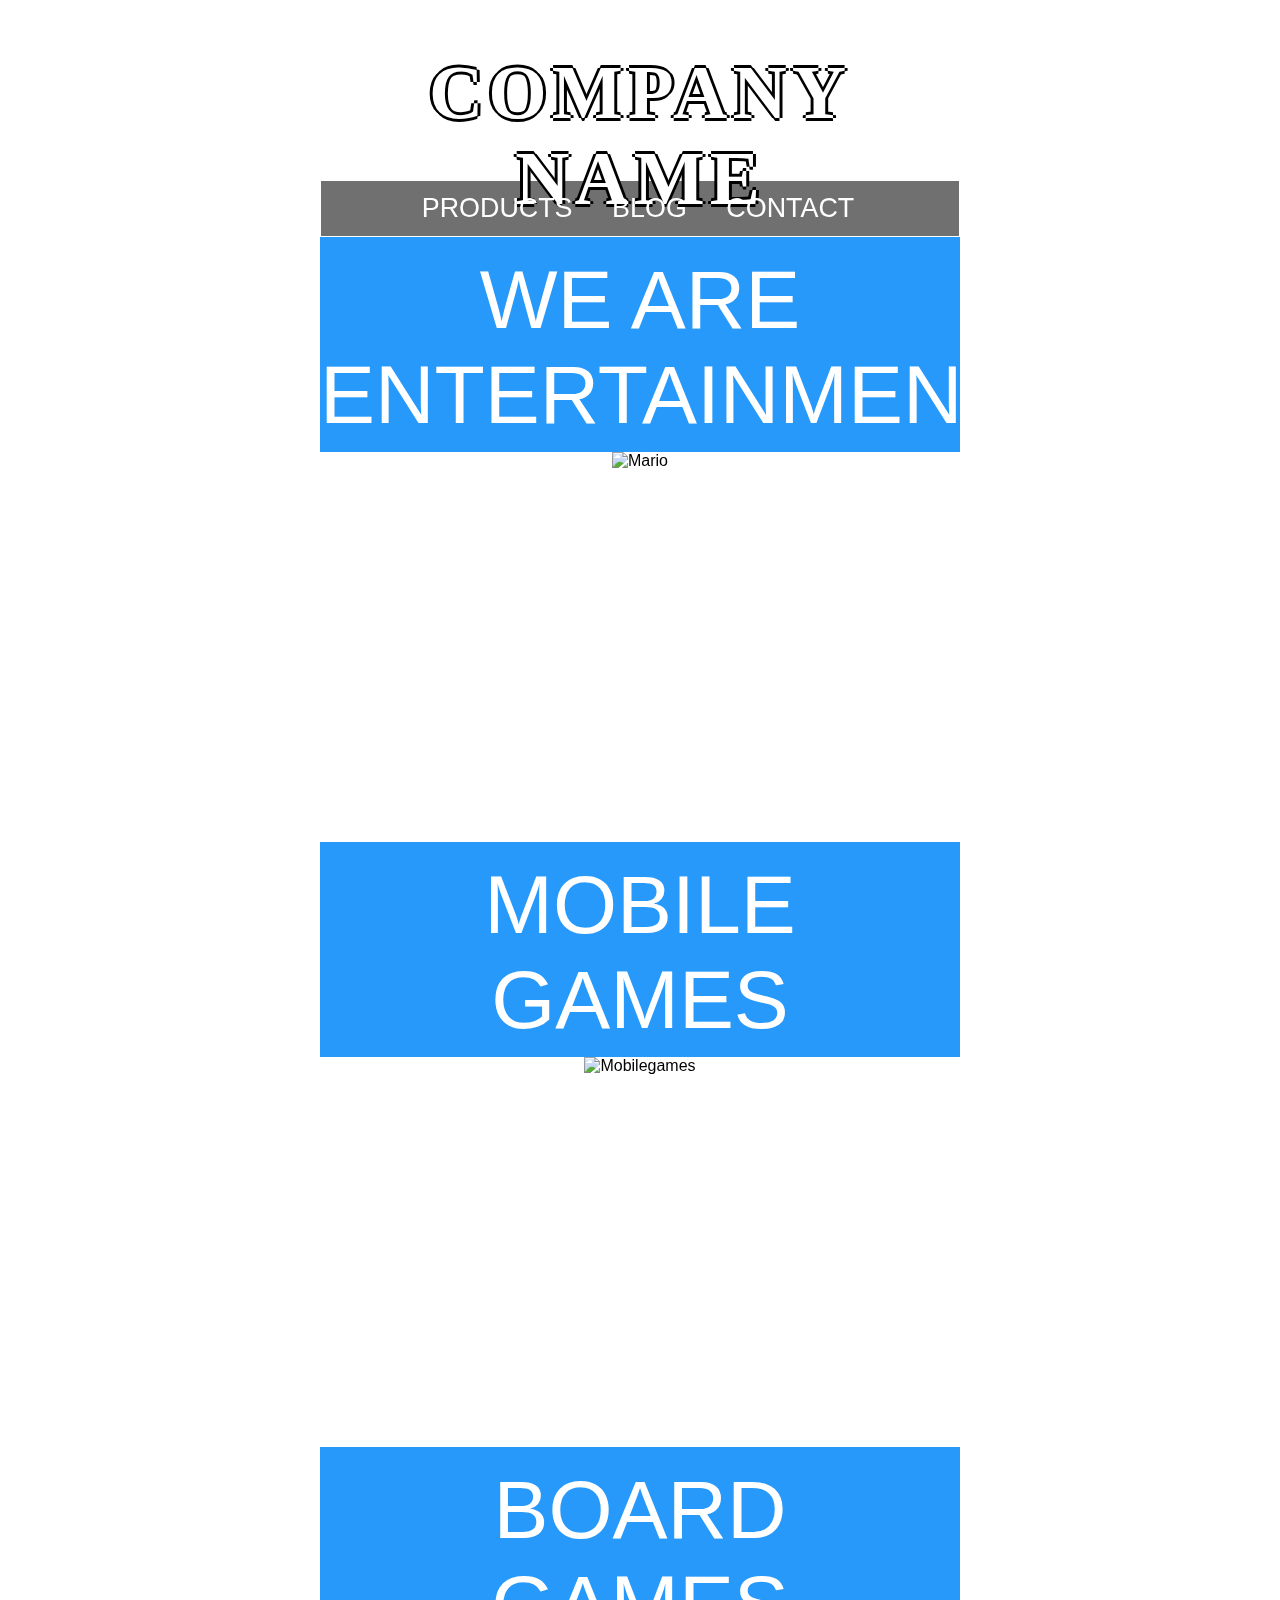
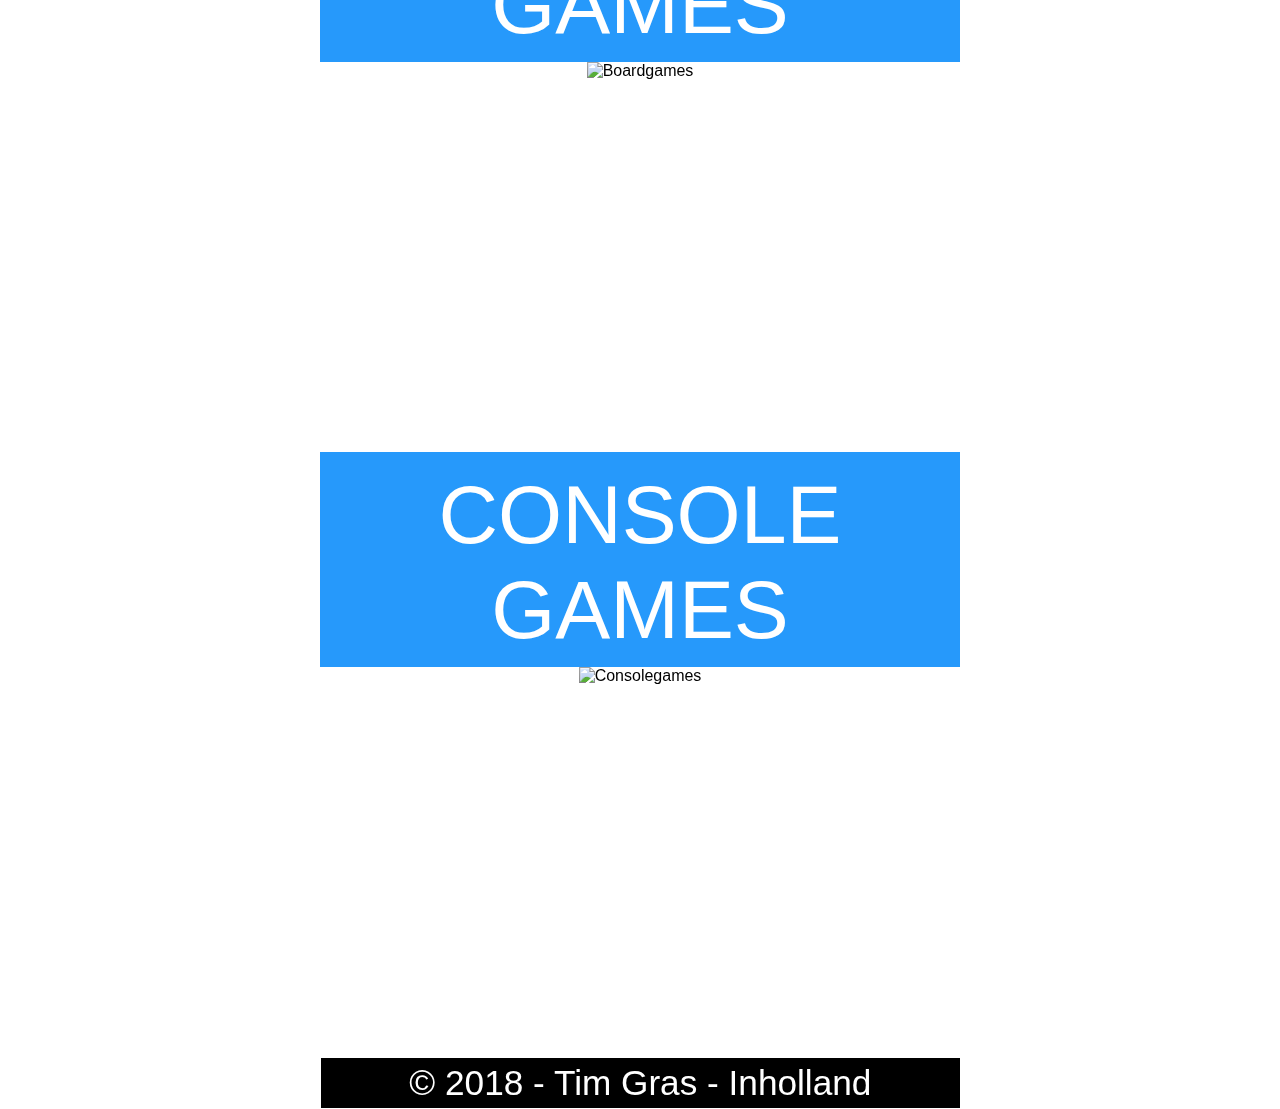
==== commit a15aa056: "changed link" ====
--- a/Index.html
+++ b/Index.html
@@ -1,109 +1,113 @@
 <!DOCTYPE html>
-<html lang="en">
-	<head>
-		<meta name="viewport" content="width=device-width,initial-scale=1">
-		<meta charset="UTF-8">
-		<meta name="author" content="Tim Gras">
-		<meta name="description" content="This website is for the WebMarkup and is an games entertainment website">
-		<meta name="keywords" content="games, Mario, console, mobile, beerpong, dart, rubiccube, poker">
+	<html lang="en">
+		<head>
+			<meta name="viewport" content="width=device-width,initial-scale=1">
+			<meta charset="UTF-8">
+			<meta name="author" content="Tim Gras">
+			<meta name="description" content="This website is for the WebMarkup and is an games entertainment website">
+			<meta name="keywords" content="games, Mario, console, mobile, beerpong, dart, rubiccube, poker">
 
-		<link rel="icon" href="img/favicon.png" type="image/gif" sizes="16x16 32x32 64x64">
-		<link rel="stylesheet" type="text/css" href="css/Style.css">
-		<link rel="stylesheet" type="text/css" href="css/PcStyle.css">
-		<link rel="stylesheet" type="text/css" href="css/TabletStyle.css">
-		<link rel="stylesheet" type="text/css" href="css/MobileStyle.css">
-		<link rel="stylesheet" href="https://use.fontawesome.com/releases/v5.4.2/css/all.css">
-		<title>INF1sA Tim Gras 630259</title>
-	</head>
-		
-	<body>
-		<!-- makes the background video -->
-		<video autoplay muted loop id="backgroundvideo" class="hidefortablet hideformobile">
-			<source src="http://www.timgras.nl/movie_school/background.mp4" type="video/mp4">
-			Your browser does not support HTML5 video.
-		</video>
+			<link rel="icon" href="img/favicon.png" type="image/gif" sizes="16x16 32x32 64x64">
+			<link rel="stylesheet" type="text/css" href="css/Style.css">
+			<link rel="stylesheet" type="text/css" href="css/PcStyle.css">
+			<link rel="stylesheet" type="text/css" href="css/TabletStyle.css">
+			<link rel="stylesheet" type="text/css" href="css/MobileStyle.css">
+			<title>INF1sA Tim Gras 630259</title>
+		</head>
+			
+		<body>
+			<!-- makes the background video -->
+			<video autoplay muted loop id="backgroundvideo" class="hidefortablet hideformobile">
+				<source src="movie/backgroundVideo.mp4" type="video/mp4">
+				Your browser does not support HTML5 video.
+			</video>
 
-		<!-- leftSide space -->
-		<aside class="side"></aside>
+			<!-- leftSide space -->
+			<aside class="side"></aside>
 
-		<!-- middle of page -->
-		<main class="main">
-			<!-- Header of the page -->
-			<header id="header">
-				<h1><strong>COMPANY NAME</strong></h1>
+			<!-- middle of page -->
+			<main class="main">
+				<!-- Header of the page -->
+				<header id="header">
+					<h1><strong>COMPANY NAME</strong></h1>
 
-			</header>
+				</header>
 
-			<!-- navbar of the page -->
-			<nav id="navdropdown">
-				<ul class="hideformobile">
-					<li class="hideformobile"><a href="product.html">PRODUCTS</a></li>
-					<li class="hideformobile"><a href="​http://www.blogger.com">BLOG</a> </li>
-					<li class="hideformobile"><a href="contact.html">CONTACT</a></li>
-				</ul>
-				<!-- for mobile -->
-				<article class="navdropdown hideforpc hidefortablet">
-					<a class="icon dropbtn"><i class="fa fa-bars"></i></a>
-					<section class="dropdown-content">
-						<a href="product.html">PRODUCTS</a>
-						<a href="​http://www.blogger.com">BLOG</a> 
-						<a href="contact.html">CONTACT</a>
-					</section>
-				</article>
-			</nav>
-			<!-- section of text -->
-			<section class="article">
-				<h2>WE ARE</h2>
+				<!-- navbar of the page -->
+				<nav id="navdropdown">
+					<ul class="hideformobile">
+						<li class="hideformobile"><a href="product.html">PRODUCTS</a></li>
+						<li class="hideformobile"><a href="https://www.blogger.com/">BLOG</a></li>
+						<li class="hideformobile"><a href="contact.html">CONTACT</a></li>
+					</ul>
+					<!-- for mobile -->
+					<article class="navdropdown hideforpc hidefortablet">
+						<a class="icon dropbtn">
+							<i class="iconbar"></i>
+							<i class="iconbar"></i>
+							<i class="iconbar"></i>
+						</a>
+						<section class="dropdown-content">
+							<li><a href="product.html">PRODUCTS</a></li>
+							<li><a  href="https://www.blogger.com/" >BLOG</a></li>
+							<li><a href="contact.html">CONTACT</a></li>
+						</section>
+					</article>
+				</nav>
+				<!-- section of text -->
+				<section class="article">
+					<h2>WE ARE</h2>
+					
+					<h2>ENTERTAINMENT</h2>
+				</section>
+
+				<!-- Image -->
+				<section class="frontimage image">
+					<img src="img/product3.jpg" title="imageproduct3" id="indexproduct3" class="imagecss" alt="Mario">
+				</section>
 				
-				<h2>ENTERTAINMENT</h2>
-			</section>
+				<!-- section of text -->
+				<section class="article hidefortablet hideformobile">
+					<h2>MOBILE</h2>
 
-			<!-- Image -->
-			<article class="frontimage image">
-				<img src="img/product3.jpg" title="imageproduct3" id="indexproduct3" class="imagecss" alt="Mario">
-			</article>
+					<h2>GAMES</h2>
+				</section>
+
+				<!-- Image -->
+				<section class="frontimage image">
+					<img src="img/product8.jpg" title="imageproduct8" id="indexproduct8" class="imagecss"  alt="Mobilegames">
+				</section>
+
+				<!-- section of text -->
+				<section class="article hidefortablet hideformobile">
+					<h2>BOARD</h2>
+
+					<h2>GAMES</h2>
+				</section>
+
+				<!-- Image -->
+				<section class=" image hidefortablet">
+					<img src="img/product6.jpg" title="imageproduct6" id="indexproduct6" class="imagecss" alt="Boardgames">
+				</section>
+
+				<!-- section of text -->
+				<section class="article hideformobile">
+					<h2>CONSOLE</h2>
+
+					<h2>GAMES</h2>
+				</section>
+
+				<section class="image fullimagecontainer">
+					<img src="img/product9.jpg" title="imageproduct9" id="indexproduct9" class="imagecss" alt="Consolegames">
+				</section>
+
+				<!-- Footer of the page -->
+				<footer id="footer">
+					<p>&copy; 2018 - Tim Gras - Inholland</p>
+				</footer>
+			</main>
 			
-			<!-- section of text -->
-			<section class="article hidefortablet hideformobile">
-				<h2>MOBILE</h2>
-
-				<h2>GAMES</h2>
-			</section>
-
-			<!-- Image -->
-			<article class="frontimage image">
-				<img src="img/product8.jpg" title="imageproduct8" id="indexproduct8" class="imagecss"  alt="Mobilegames">
-			</article>
-
-			<!-- section of text -->
-			<section class="article hidefortablet hideformobile">
-				<h2>BOARD</h2>
-
-				<h2>GAMES</h2>
-			</section>
-
-			<!-- Image -->
-			<article class=" image hidefortablet">
-				<img src="img/product6.jpg" title="imageproduct6" id="indexproduct6" class="imagecss" alt="Boardgames">
-			</article>
-
-			<!-- section of text -->
-			<section class="article hideformobile">
-				<h2>CONSOLE</h2>
-
-				<h2>GAMES</h2>
-			</section>
-
-			<article class="image fullimagecontainer">
-				<img src="img/product9.jpg" title="imageproduct9" id="indexproduct9" class="imagecss" alt="Consolegames"></article>
-
-			<!-- Footer of the page -->
-			<footer id="footer">
-				<p>&copy; 2018 - Tim Gras - Inholland</p>
-			</footer>
-		</main>
-		
-		<!-- rightSide space -->
-		<aside class="side"></aside>
-	</body>
-</html> +			<!-- rightSide space -->
+			<aside class="side"></aside>
+		</body>
+	</html> --- a/css/Style.css
+++ b/css/Style.css
@@ -20,17 +20,27 @@
 	display: none;
 }
 
-/* For mobile*/
+/* For mobile nav bar*/
 @media only screen and (max-width: 360px) {
 	.navbar a:not(:last-child) {display: none;}
-
+	
 	.icon {
 		float: left;
 		display: block;
 		margin-left: 2px;
 		margin-top: -2px;
 		font-size: 2em;
+		padding-top: 4px;
 	}
+
+	.iconbar{
+		background-color: #FFFFFF;
+		display: block;
+		width: 30px;
+		height: 7px;
+		margin-bottom: 3px;	
+	}
+
 	.navlinks{
 		display: none;
 	}
@@ -61,7 +71,6 @@
 	.navdropdown:hover .dropdown-content {
 		display: block;
 	}
-
 }
 
 #backgroundvideo {
--- a/css/PcStyle.css
+++ b/css/PcStyle.css
@@ -42,13 +42,13 @@
 	/* the header */
 	#header{
 		width: 100%;
-		height: 150px;
+		height: 130px;
 		margin-top: 0px;
 		background-image: url("../img/companylogoBG.jpg");
 		background-position: center;
 		background-size: 100%;
 		z-index: -1;
-		font-size: 5em;
+		font-size: 4.7em;
 		color: #ffffff;
 		text-align: center;
 		padding-top: 50px;
@@ -167,7 +167,6 @@
 
 	/* for each nav item */
 	li{
-		float: center;
 		vertical-align: center;
 		display: inline-block;
 	}
@@ -267,7 +266,6 @@
 	a:visited {
 		color: #ffffff;
 		font-size: 2.1em;
-		text-underline-position: none;
 		font-family: "Arial", serif;
 		text-decoration: none;
 	}
--- a/css/TabletStyle.css
+++ b/css/TabletStyle.css
@@ -209,7 +209,6 @@
 
 	/* for each nav item */
 	li{
-		float: center;
 		vertical-align: center;
 		display: inline-block;
 	}
@@ -234,7 +233,6 @@
 	a:visited {
 		color: #ffffff;
 		font-size: 1.2em;
-		text-underline-position: none;
 		font-family: "Arial", serif;
 		text-decoration: none;
 	}
--- a/css/MobileStyle.css
+++ b/css/MobileStyle.css
@@ -77,9 +77,7 @@
 	}
 
 	/* Grid */
-	.grid{
-		-webkit-flex: 1;  /* Safari 6.1+ */
-		-ms-flex: 1;  /* IE 10 */    
+	.grid{ 
 		flex: 1;
 	}
 
@@ -171,7 +169,7 @@
 		width: 100%;
 		height: 30px;
 		background-color: #2699fb;
-		font-size: 1.5em;
+		font-size: 1em;
 		color: #ffffff;
 		text-align: center;
 		font-family: "Arial", serif;
